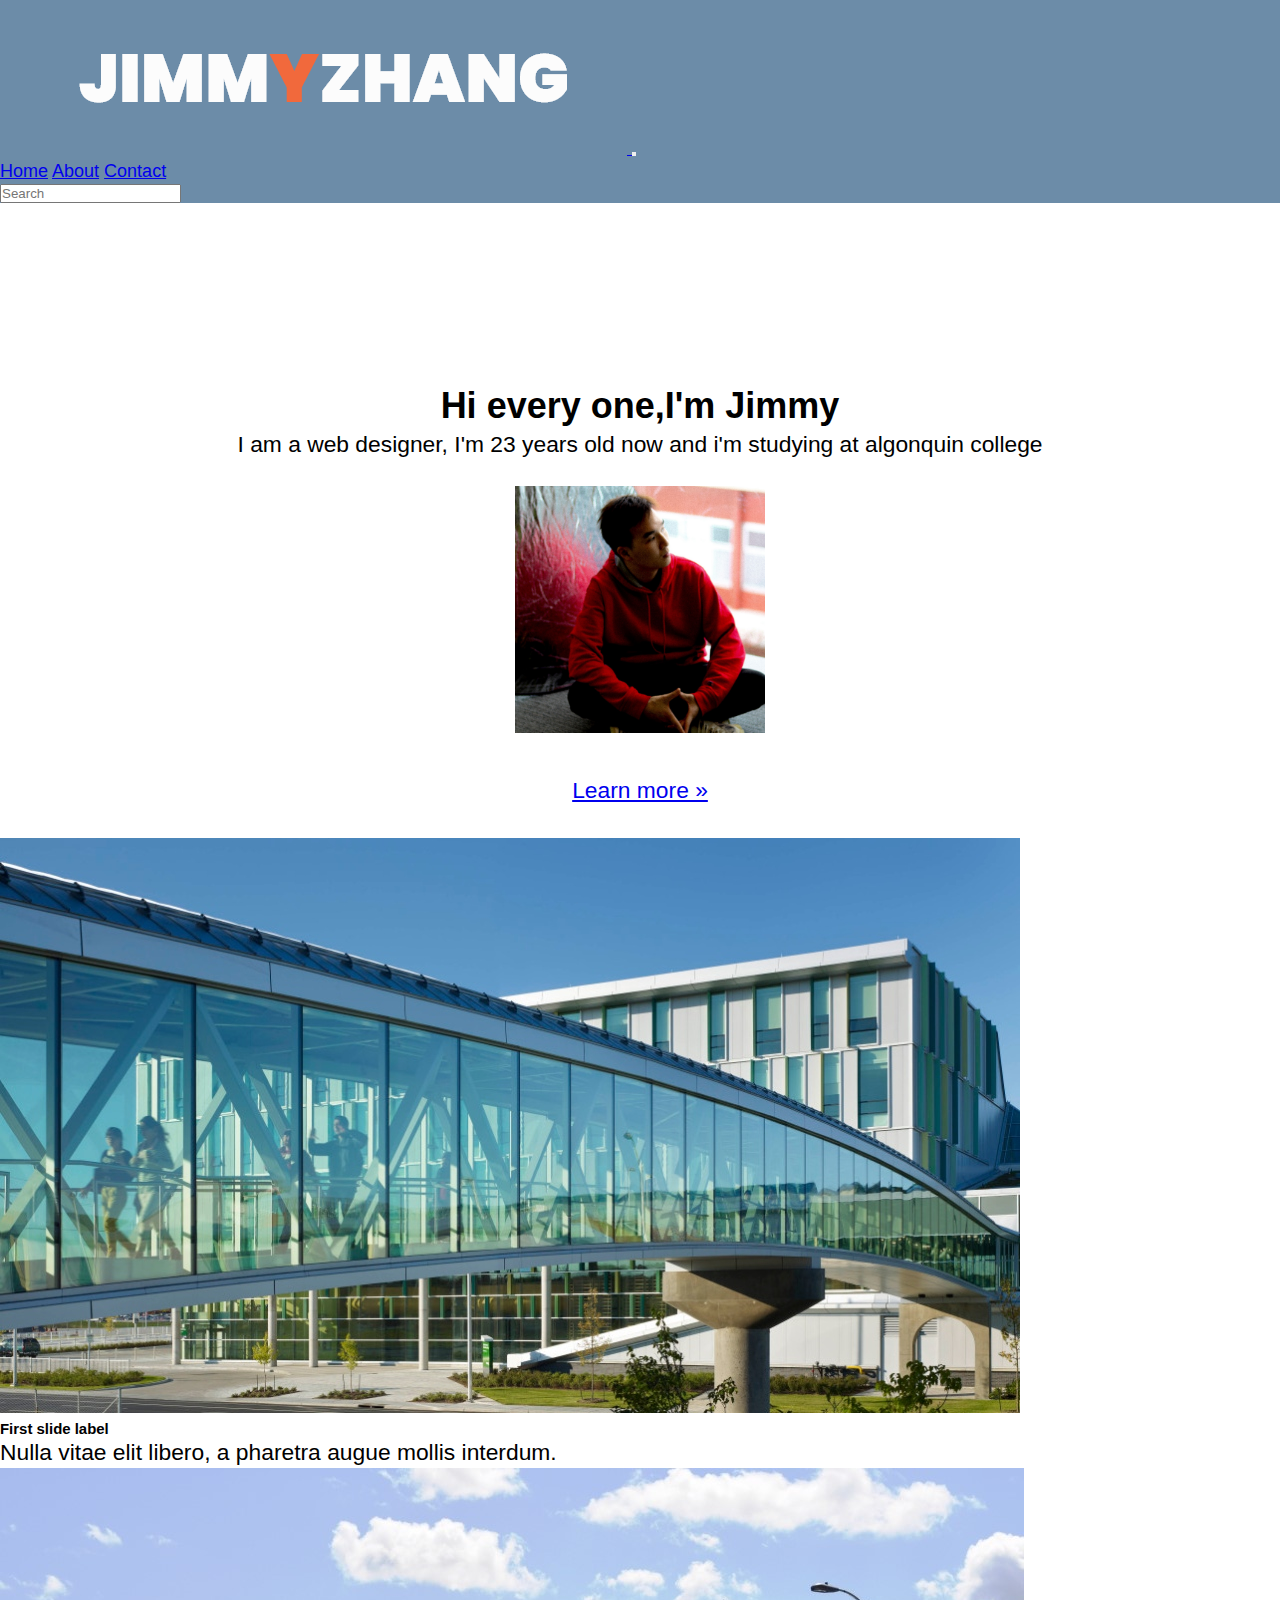
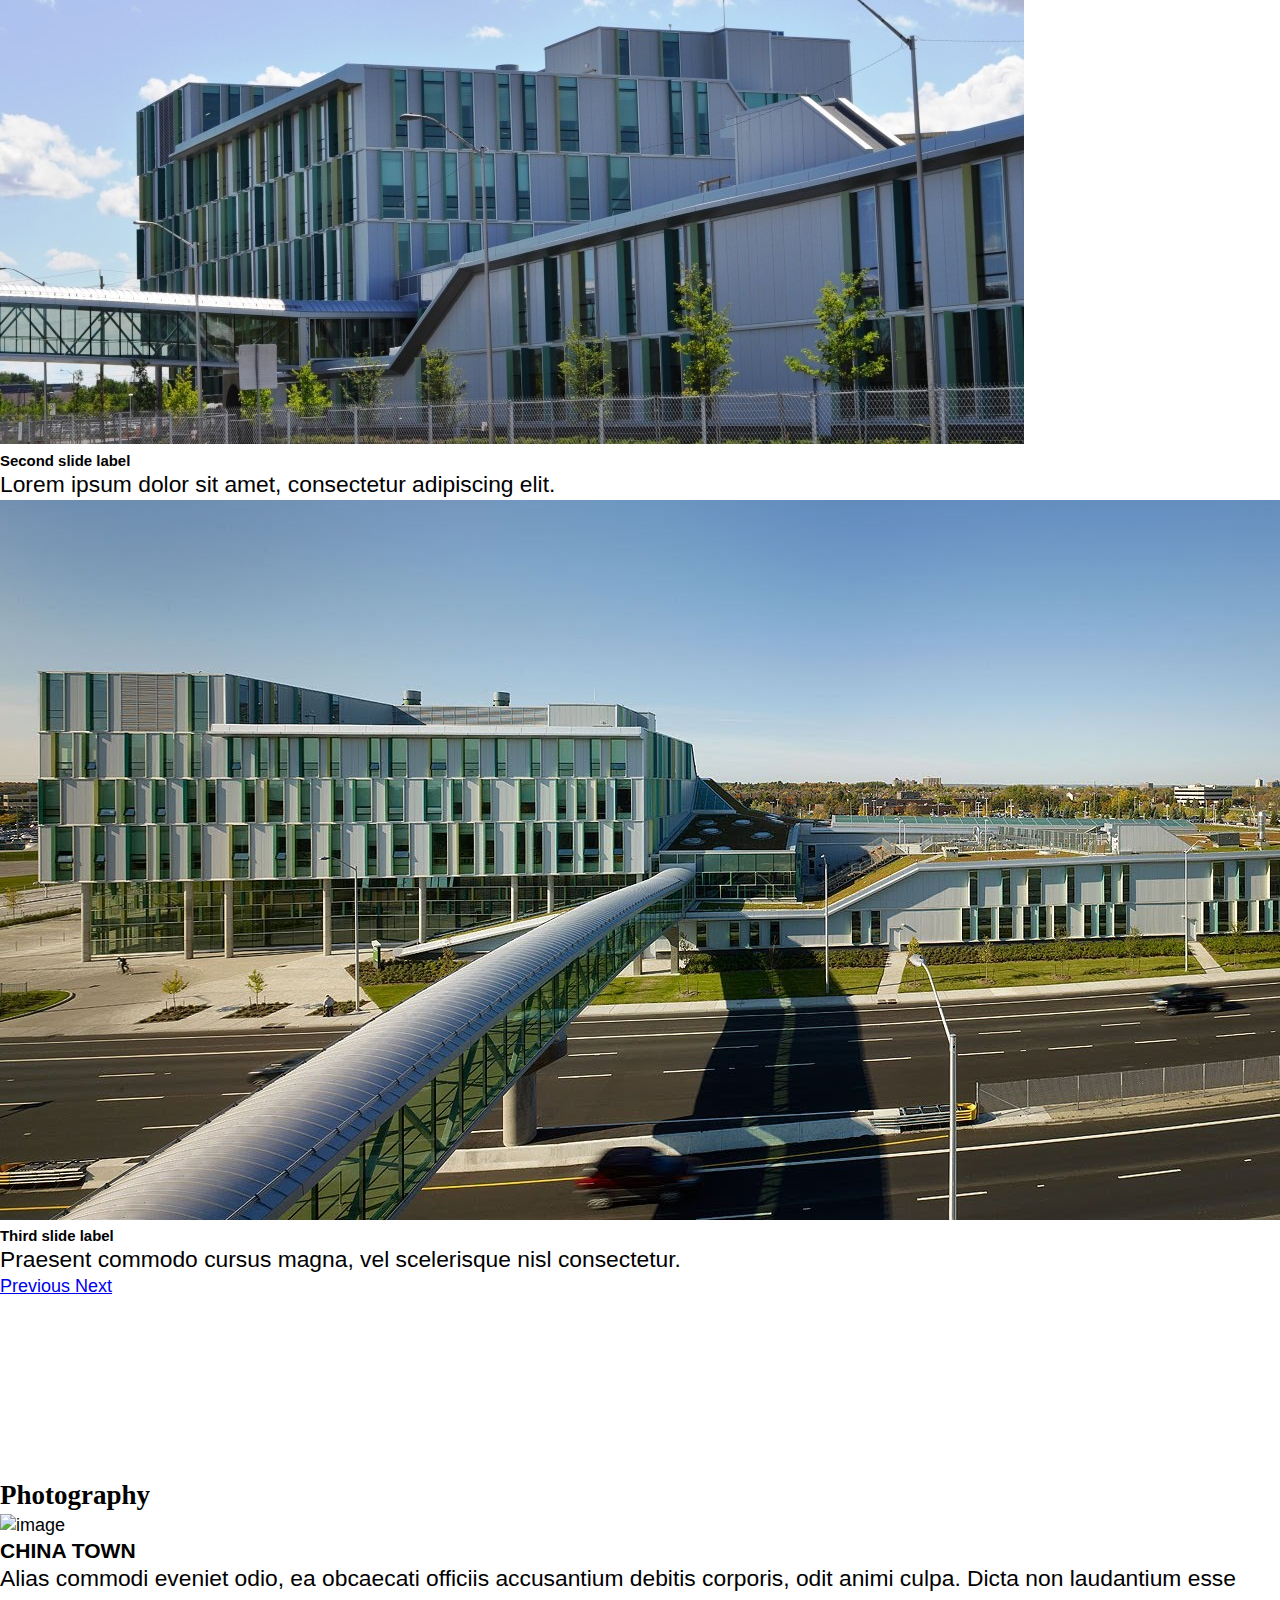
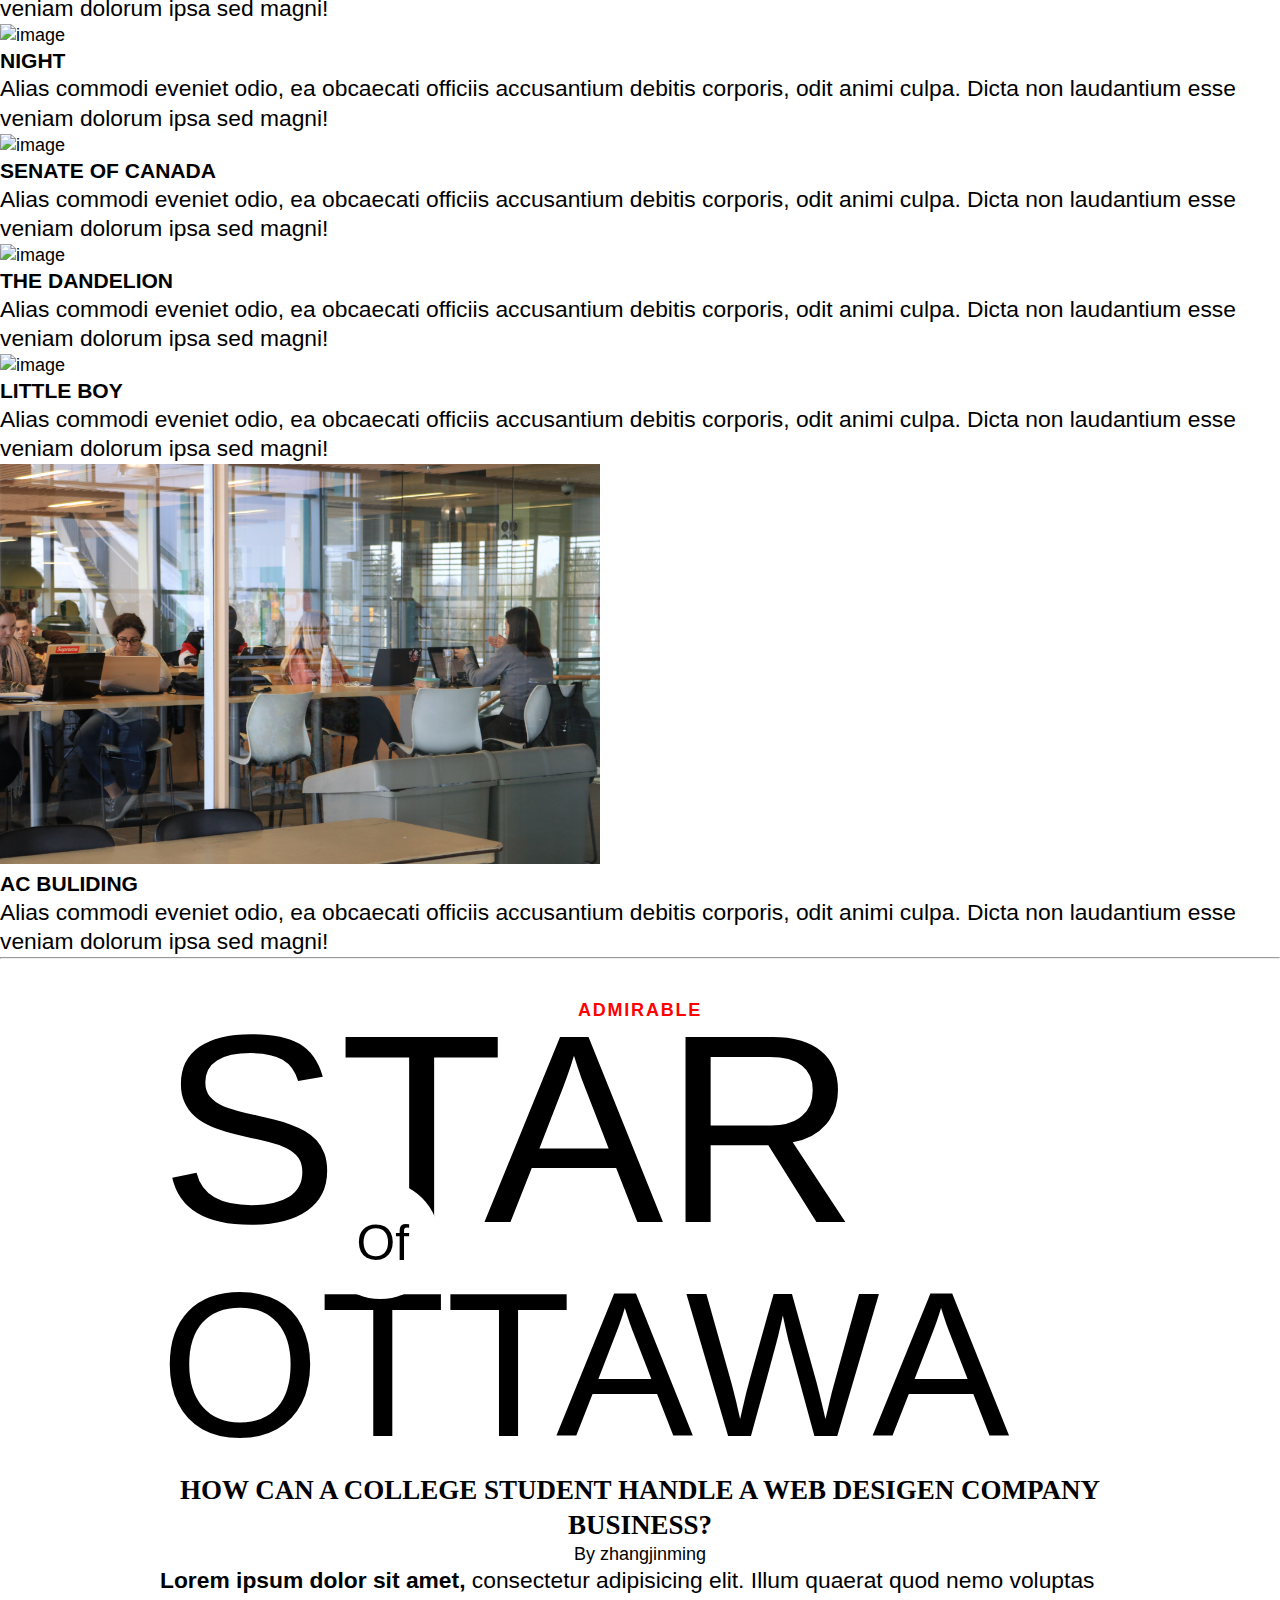
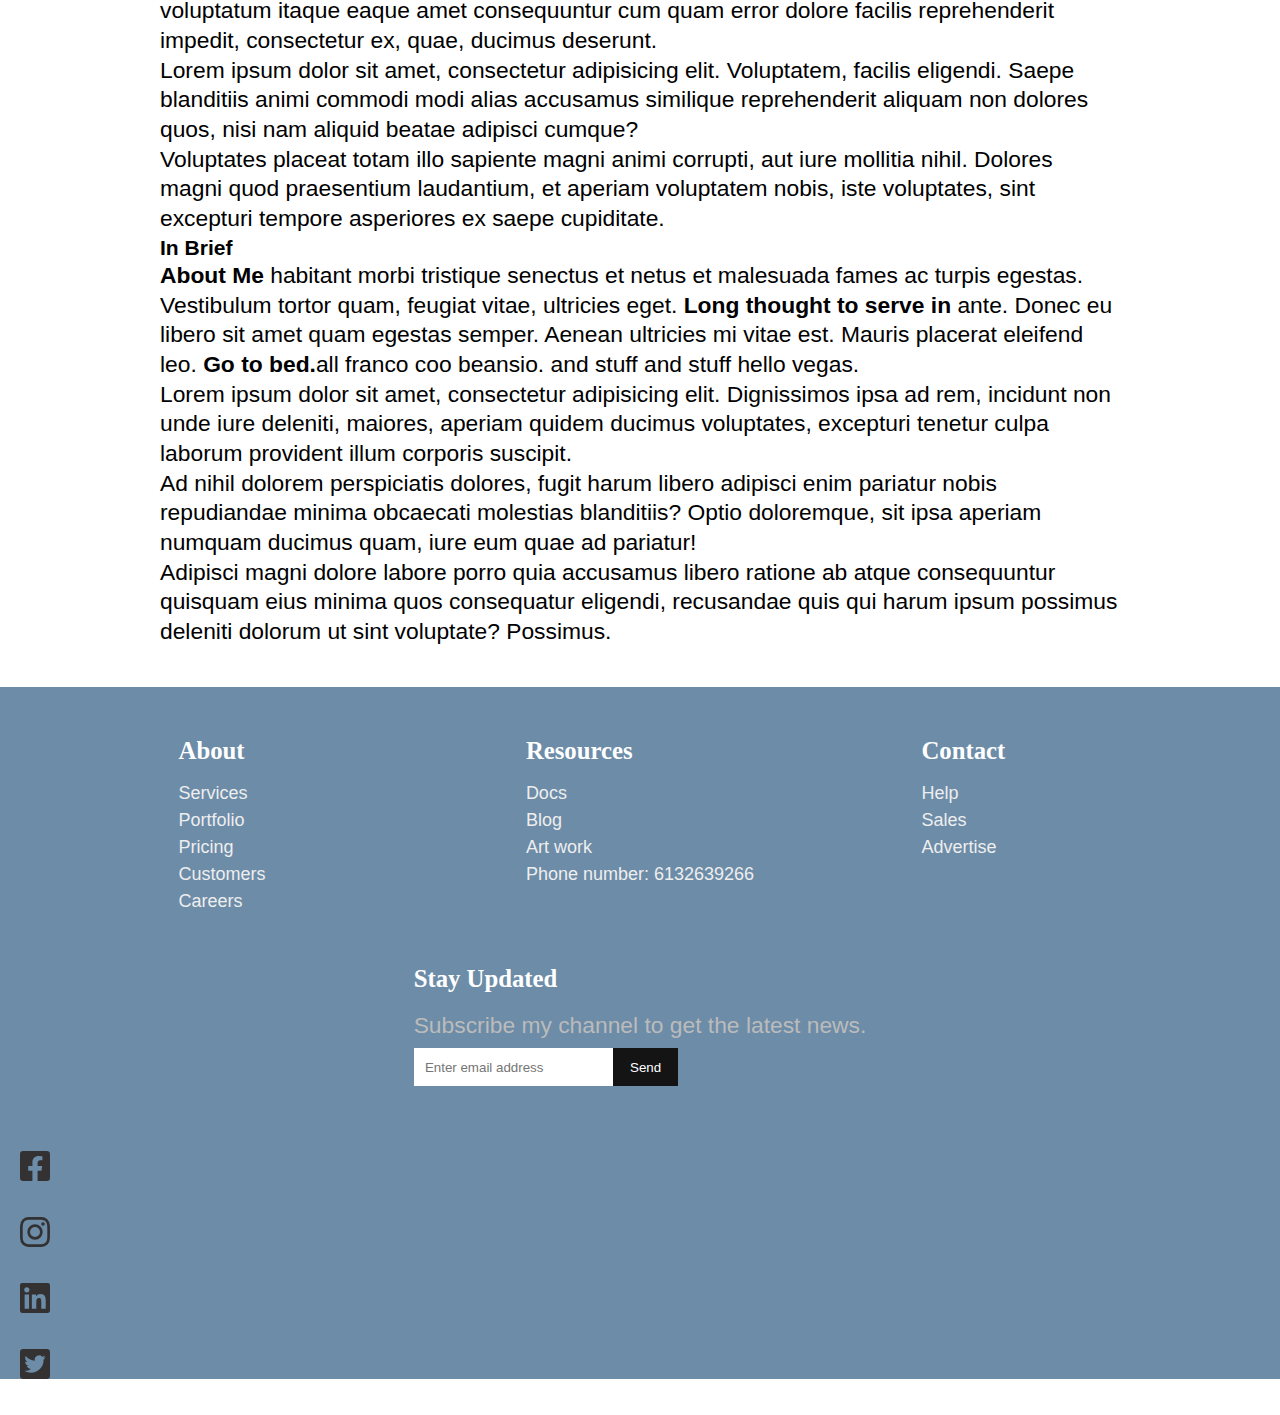
==== index.html @ 52b98d89 "portfolio" ====
<!doctype html>
<html lang="en">
  <head>
    <!-- Required meta tags -->
    <meta charset="utf-8">
    <meta name="viewport" content="width=device-width, initial-scale=1, shrink-to-fit=no">

    <!-- Bootstrap CSS -->
    <link rel="stylesheet" href="https://stackpath.bootstrapcdn.com/bootstrap/4.5.0/css/bootstrap.min.css" integrity="sha384-9aIt2nRpC12Uk9gS9baDl411NQApFmC26EwAOH8WgZl5MYYxFfc+NcPb1dKGj7Sk" crossorigin="anonymous">
    <link href="css/style.css" rel="stylesheet">
<nav class="navbar navbar-expand-sm  navbar-light  ">
  <a href="#" class="navbar-brand">
    <img class="img-fluid" src="image/logo.png" alt="">
  </a>
  <button class="navbar-toggler" data-target="#myMobileNav" data-toggle="collapse" >
    <span class="navbar-toggler-icon"></span>
  </button>  
  <div class="collapse navbar-collapse" id="myMobileNav">
    <div class="navbar-nav ml-auto">
      <a class="nav-link" href="index.html">Home</a>
      <a class="nav-link" href="about.html">About</a>
      <a class="nav-link" href="contact.html">Contact</a>
    </div>
    <form class="form-inline">
      <input type="text" class="form-control" placeholder="Search">
    </form>
  </div>
</nav>
    <title>portflio
    </title>
  </head>
  <body>
       <main role="main" class="">
    <!-- Optional JavaScript -->
    <!-- jQuery first, then Popper.js, then Bootstrap JS -->
    <script src="https://code.jquery.com/jquery-3.5.1.slim.min.js" integrity="sha384-DfXdz2htPH0lsSSs5nCTpuj/zy4C+OGpamoFVy38MVBnE+IbbVYUew+OrCXaRkfj" crossorigin="anonymous"></script>
    <script src="https://cdn.jsdelivr.net/npm/popper.js@1.16.0/dist/umd/popper.min.js" integrity="sha384-Q6E9RHvbIyZFJoft+2mJbHaEWldlvI9IOYy5n3zV9zzTtmI3UksdQRVvoxMfooAo" crossorigin="anonymous"></script>
    <script src="https://stackpath.bootstrapcdn.com/bootstrap/4.5.0/js/bootstrap.min.js" integrity="sha384-OgVRvuATP1z7JjHLkuOU7Xw704+h835Lr+6QL9UvYjZE3Ipu6Tp75j7Bh/kR0JKI" crossorigin="anonymous"></script>
 
    <div class="jumbotron ">
        <div class="container" style="text-align: center;">  
          <h1 class="display-3">Hi every one,I'm Jimmy</h1>
          <p>I am a web designer, I'm 23 years old now and i'm studying at algonquin college</p>
          <img class="rounded-circle" src="image/me.jpg" >
          <p><a class="btn btn-info btn-lg" href="about.html" role="button">Learn more »</a></p>
        </div>
      </div>





        <div id="carouselExampleCaptions" class="carousel slide" data-ride="carousel">
            <ol class="carousel-indicators">
              <li data-target="#carouselExampleCaptions" data-slide-to="0" class="active"></li>
              <li data-target="#carouselExampleCaptions" data-slide-to="1"></li>
              <li data-target="#carouselExampleCaptions" data-slide-to="2"></li>
            </ol>
            <div class="carousel-inner">
              <div class="carousel-item active">
                <img src="image/image.jpg" class="d-block w-100" alt="...">
                <div class="carousel-caption d-none d-md-block">
                  <h5>First slide label</h5>
                  <p>Nulla vitae elit libero, a pharetra augue mollis interdum.</p>
                </div>
              </div>
              <div class="carousel-item">
                <img src="image/GreenArchitecture.jpg" class="d-block w-100" alt="...">
                <div class="carousel-caption d-none d-md-block">
                  <h5>Second slide label</h5>
                  <p>Lorem ipsum dolor sit amet, consectetur adipiscing elit.</p>
                </div>
              </div>
              <div class="carousel-item">
                <img src="image/maxresdefault.jpg" class="d-block w-100" alt="...">
                <div class="carousel-caption d-none d-md-block">
                  <h5>Third slide label</h5>
                  <p>Praesent commodo cursus magna, vel scelerisque nisl consectetur.</p>
                </div>
              </div>
            </div>
            <a class="carousel-control-prev" href="#carouselExampleCaptions" role="button" data-slide="prev">
              <span class="carousel-control-prev-icon" aria-hidden="true"></span>
              <span class="sr-only">Previous</span>
            </a>
            <a class="carousel-control-next" href="#carouselExampleCaptions" role="button" data-slide="next">
              <span class="carousel-control-next-icon" aria-hidden="true"></span>
              <span class="sr-only">Next</span>
            </a>
          </div>

 
  

<article class="container mt-5 pt-5 ">
  <section class="row">
      <h2 class="col" >Photography</h2>
  </section>
  <section class="row row-cols-1 row-cols-sm-3"> <!-- no-gutters -->
    <div class="col">
      <img class="img-fluid" src="image/IMG_0481.JPG" alt="image" width="600px">
      <h3>CHINA TOWN</h3>
      <p>Alias commodi eveniet odio, ea obcaecati officiis accusantium debitis corporis, odit animi culpa. Dicta non laudantium esse veniam dolorum ipsa sed magni!</p>
    </div>
    <div class="col">
      <img class="img-fluid" src="image/IMG_0534.JPG" alt="image" width="600px">
      <h3>NIGHT</h3>
      <p>Alias commodi eveniet odio, ea obcaecati officiis accusantium debitis corporis, odit animi culpa. Dicta non laudantium esse veniam dolorum ipsa sed magni!</p>
    </div>
    <div class="col">
      <img  class="img-fluid" src="image/IMG_1445.JPG" alt=" image" width="600px">
      <h3>SENATE OF CANADA</h3>
      <p>Alias commodi eveniet odio, ea obcaecati officiis accusantium debitis corporis, odit animi culpa. Dicta non laudantium esse veniam dolorum ipsa sed magni!</p>
    </div>
    <div class="col">
      <img class="img-fluid" src="image/IMG_3593.jpg" alt="image" width="600px">
      <h3>THE DANDELION</h3>
      <p>Alias commodi eveniet odio, ea obcaecati officiis accusantium debitis corporis, odit animi culpa. Dicta non laudantium esse veniam dolorum ipsa sed magni!</p>
    </div>
     <div class="col">
      <img  class="img-fluid" src="image/IMG_1160.JPG" alt=" image" width="600px">
      <h3>LITTLE BOY</h3>
      <p>Alias commodi eveniet odio, ea obcaecati officiis accusantium debitis corporis, odit animi culpa. Dicta non laudantium esse veniam dolorum ipsa sed magni!</p>
    </div>
    <div class="col">
      <img class="img-fluid" src="image/jinming_zhang_5.jpg" alt="image" width="600px">
      <h3>AC BULIDING</h3>
      <p>Alias commodi eveniet odio, ea obcaecati officiis accusantium debitis corporis, odit animi culpa. Dicta non laudantium esse veniam dolorum ipsa sed magni!</p>
    </div>
   
    
 
</article> 


<hr>

<article>
  <div class="page-wrap">
  
    <article>
      
      <header class="article-header">  
        
        <h4 class="classification-header">
           ADMIRABLE
        </h4>
        
        <svg viewBox="0 0 560 259" class="header-lockup">
          <text transform="matrix(1 0 0 1 -0.00007 116.14385)"><tspan x="0" y="0" font-family="'Montserrat'" font-size="157px">STAR</tspan><tspan x="0" y="125" font-family="'Montserrat'" font-size="120px">OTTAWA</tspan></text>
          <circle fill="#FFFFFF" cx="128.50781" cy="126.5" r="34.5"/>
          <text transform="matrix(1 0 0 1 114.62256 123)">
            <tspan x="0" y="15" font-family="'Montserrat'" font-size="29px">Of</tspan>
          </text>
        </svg>
        
        <h2>
          HOW CAN A COLLEGE STUDENT HANDLE A WEB DESIGEN COMPANY  BUSINESS?
        </h2>
        
        <div class="byline">
          By zhangjinming
        </div>
        
      </header>
      
      <div class="intro-ps">
        <p><strong>Lorem ipsum dolor sit amet,</strong> consectetur adipisicing elit. Illum quaerat quod nemo voluptas voluptatum itaque eaque amet consequuntur cum quam error dolore facilis reprehenderit impedit, consectetur ex, quae, ducimus deserunt.</p>
        <p>Lorem ipsum dolor sit amet, consectetur adipisicing elit. Voluptatem, facilis eligendi. Saepe blanditiis animi commodi modi alias accusamus similique reprehenderit aliquam non dolores quos, nisi nam aliquid beatae adipisci cumque?</p>
        <p>Voluptates placeat totam illo sapiente magni animi corrupti, aut iure mollitia nihil. Dolores magni quod praesentium laudantium, et aperiam voluptatem nobis, iste voluptates, sint excepturi tempore asperiores ex saepe cupiditate.</p>
      </div>
      
      <aside class="in-brief">
        <h3>In Brief</h3>
        <div class="in-brief-content">
          <p><strong>About Me</strong> habitant morbi tristique senectus et netus et malesuada fames ac turpis egestas. Vestibulum tortor quam, feugiat vitae, ultricies eget. <strong>Long thought to serve in</strong> ante. Donec eu libero sit amet quam egestas semper. Aenean ultricies mi vitae est. Mauris placerat eleifend leo. <strong>Go to bed.</strong>all franco coo beansio. and stuff and stuff hello vegas.</p>
        </div>  
      </aside>
      
      <div class="article-body">
        
        <p>Lorem ipsum dolor sit amet, consectetur adipisicing elit. Dignissimos ipsa ad rem, incidunt non unde iure deleniti, maiores, aperiam quidem ducimus voluptates, excepturi tenetur culpa laborum provident illum corporis suscipit.</p>
        <p>Ad nihil dolorem perspiciatis dolores, fugit harum libero adipisci enim pariatur nobis repudiandae minima obcaecati molestias blanditiis? Optio doloremque, sit ipsa aperiam numquam ducimus quam, iure eum quae ad pariatur!</p>
        <p>Adipisci magni dolore labore porro quia accusamus libero ratione ab atque consequuntur quisquam eius minima quos consequatur eligendi, recusandae quis qui harum ipsum possimus deleniti dolorum ut sint voluptate? Possimus.</p>
        
       
        
        
      
    </article>
    
  </div>
</article>



        

      <!-- FOOTER -->
      <footer class="footer font-weight-bold ">
       <!-- Footer main -->
       <section class="ft-main">
         <div class="ft-main-item">
           <h2 class="ft-title">About</h2>
           <ul>
             <li><a href="#">Services</a></li>
             <li><a href="#">Portfolio</a></li>
             <li><a href="#">Pricing</a></li>
             <li><a href="#">Customers</a></li>
             <li><a href="#">Careers</a></li>
           </ul>
         </div>
         <div class="ft-main-item">
           <h2 class="ft-title">Resources</h2>
           <ul>
             <li><a href="#">Docs</a></li>
             <li><a href="#">Blog</a></li>
             <li><a href="#">Art work</a></li>
             <li><a href="#">Phone number: 6132639266</a></li>
           </ul>
         </div>
         <div class="ft-main-item">
           <h2 class="ft-title">Contact</h2>
           <ul>
             <li><a href="#">Help</a></li>
             <li><a href="#">Sales</a></li>
             <li><a href="#">Advertise</a></li>
           </ul>
         </div>
         <div class="ft-main-item">
           <h2 class="ft-title">Stay Updated</h2>
           <p>Subscribe my channel to get the latest news.</p>
           <form>
             <input type="email" name="email" placeholder="Enter email address">
             <input type="submit" value="Send">
           </form>
         </div>
       </section>
     

       <div class="media">
       <img src="image/icons/facebook.svg" style="display: block;
       width:30px; height: 30px;" />
        <img src="image/icons/instagram.svg" style="display: block;
        width:30px; height: 30px;" />
         <img src="image/icons/linkedin.svg" style="display: block;
         width:30px; height: 30px;" />
          <img src="image/icons/twitter.svg" style="display: block;
          width:30px; height: 30px;" />
       </div>

     </footer>
      </footer>
    </main>


<svg xmlns="http://www.w3.org/2000/svg" width="500" height="500" viewBox="0 0 500 500" preserveAspectRatio="none" style="display: none; 
visibility: hidden; position: absolute; top: -100%; left: -100%;"><defs><style type="text/css"></style></defs><text x="0" y="25" 
style="font-weight:bold;font-size:25pt;font-family:Arial, Helvetica, Open Sans, sans-serif">500x500</text></svg></body>
</body>
</html>
---- css/style.css ----
.navbar{
    background-color:#6C8CA8;
}
.rounded-circle{
    width: 300px;
   text-align: center; 
   margin-bottom: 2rem;
   margin-top: 1.5rem;
}
.container{
    margin-top: 10rem;
    
}
.carousel-inner{
    margin-top: -38px;
}

h2{
    font-family: fantasy;
}


p{
    font-size: 1.268rem;
}


.map{text-align: center;
}
.mapp{text-align: center;
}


.media{
   justify-content:center;
   
}
.media img{
    margin: 20px;
    margin-bottom: 2rem;
    color: lightskyblue;
}

footer{
    background-color: #6C8CA8;
    height: auto;
}

* {
    box-sizing: border-box;
    font-family: "Lato", sans-serif;
    margin: 0;
    padding: 0;
  }
  ul {
    list-style: none;
    padding-left: 0;
  }
  footer {
    background-color: #6C8CA8;
    color: #bbb;
    line-height: 1.5;
  }
  footer a {
    text-decoration: none;
    color: #eee;
  }
  a:hover {
    text-decoration: underline;
  }
  .ft-title {
    color: #fff;
    font-family: "Merriweather", serif;
    font-size: 1.375rem;
    padding-bottom: 0.625rem;
  }
  /* Sticks footer to bottom */
  body {
    display: flex;
    min-height: 100vh;
    flex-direction: column;
  }
  .container {
    flex: 1;
  }
  /* Footer main */
  .ft-main {
    padding: 1.25rem 1.875rem;
    display: flex;
    flex-wrap: wrap;
  }
 
  .ft-main-item {
    padding: 1.25rem;
    min-width: 12.5rem;
  }
  
  /* Footer main | Newsletter form */
  form {
    display: flex;
    flex-wrap: wrap;
  }
  input[type="email"] {
    border: 0;
    padding: 0.625rem;
    margin-top: 0.3125rem;
  }
  input[type="submit"] {
    background-color: #141414;
    color: #fff;
    cursor: pointer;
    border: 0;
    padding: 0.625rem 0.9375rem;
    margin-top: 0.3125rem;
  }
  /* Footer social */
  .ft-social {
    padding: 0 1.875rem 1.25rem;
  }
  .ft-social-list {
    display: flex;
    justify-content: center;
    border-top: 1px #777 solid;
    padding-top: 1.25rem;
  }
  .ft-social-list li {
    margin: 0.5rem;
    font-size: 1.25rem;
  }
  /* Footer legal */
  .ft-legal {
      padding: 0.9375rem 1.875rem;
      background-color: #f7f7f7;
    color:  #6C8CA8;
  }
  
  .ft-legal a {
    color:  #6C8CA8;
  }
  
  .ft-legal-list {
    width: 100%;
    display: flex;
    flex-wrap: wrap;
  }
  .ft-legal-list li {
    margin: 0.125rem 0.625rem;
    white-space: nowrap;
  }
  /* one before the last child */
  .ft-legal-list li:nth-last-child(2) {
      flex: 1;
  }


 
html {
  font-family: 'Crimson Text', serif;
  font-size: 18px;
  line-height: 1.3;
  @media (max-width: 520px) {
    font-size: 16px; 
  }
}

.page-wrap {
  max-width: 1000px;
  margin: 20px auto;
  padding: 20px;
}

.article-header {
  text-align: center;
  @media (max-width: 520px) {
    h2 {
      font-size: 1.2rem;
    }
  }
}

.classification-header {
  text-transform: uppercase;
  color: red;
  letter-spacing: 0.1rem;
}


/*---------------------------------------------------------------------------------------------------------------*/


@media(min-width:800px){

.rounded-circle{
  width: 250px;
}
}
 @media only screen and (min-width: 29.8125rem /* 477px */) {
    .ft-main {
      justify-content: space-evenly;
    }
  }
  @media only screen and (min-width: 77.5rem /* 1240px */) {
    .ft-main {
      justify-content: space-evenly;
    }
  } 
  @import url(https://fonts.googleapis.com/css?family=Montserrat:700|Crimson+Text:400,400italic,700italic,700);
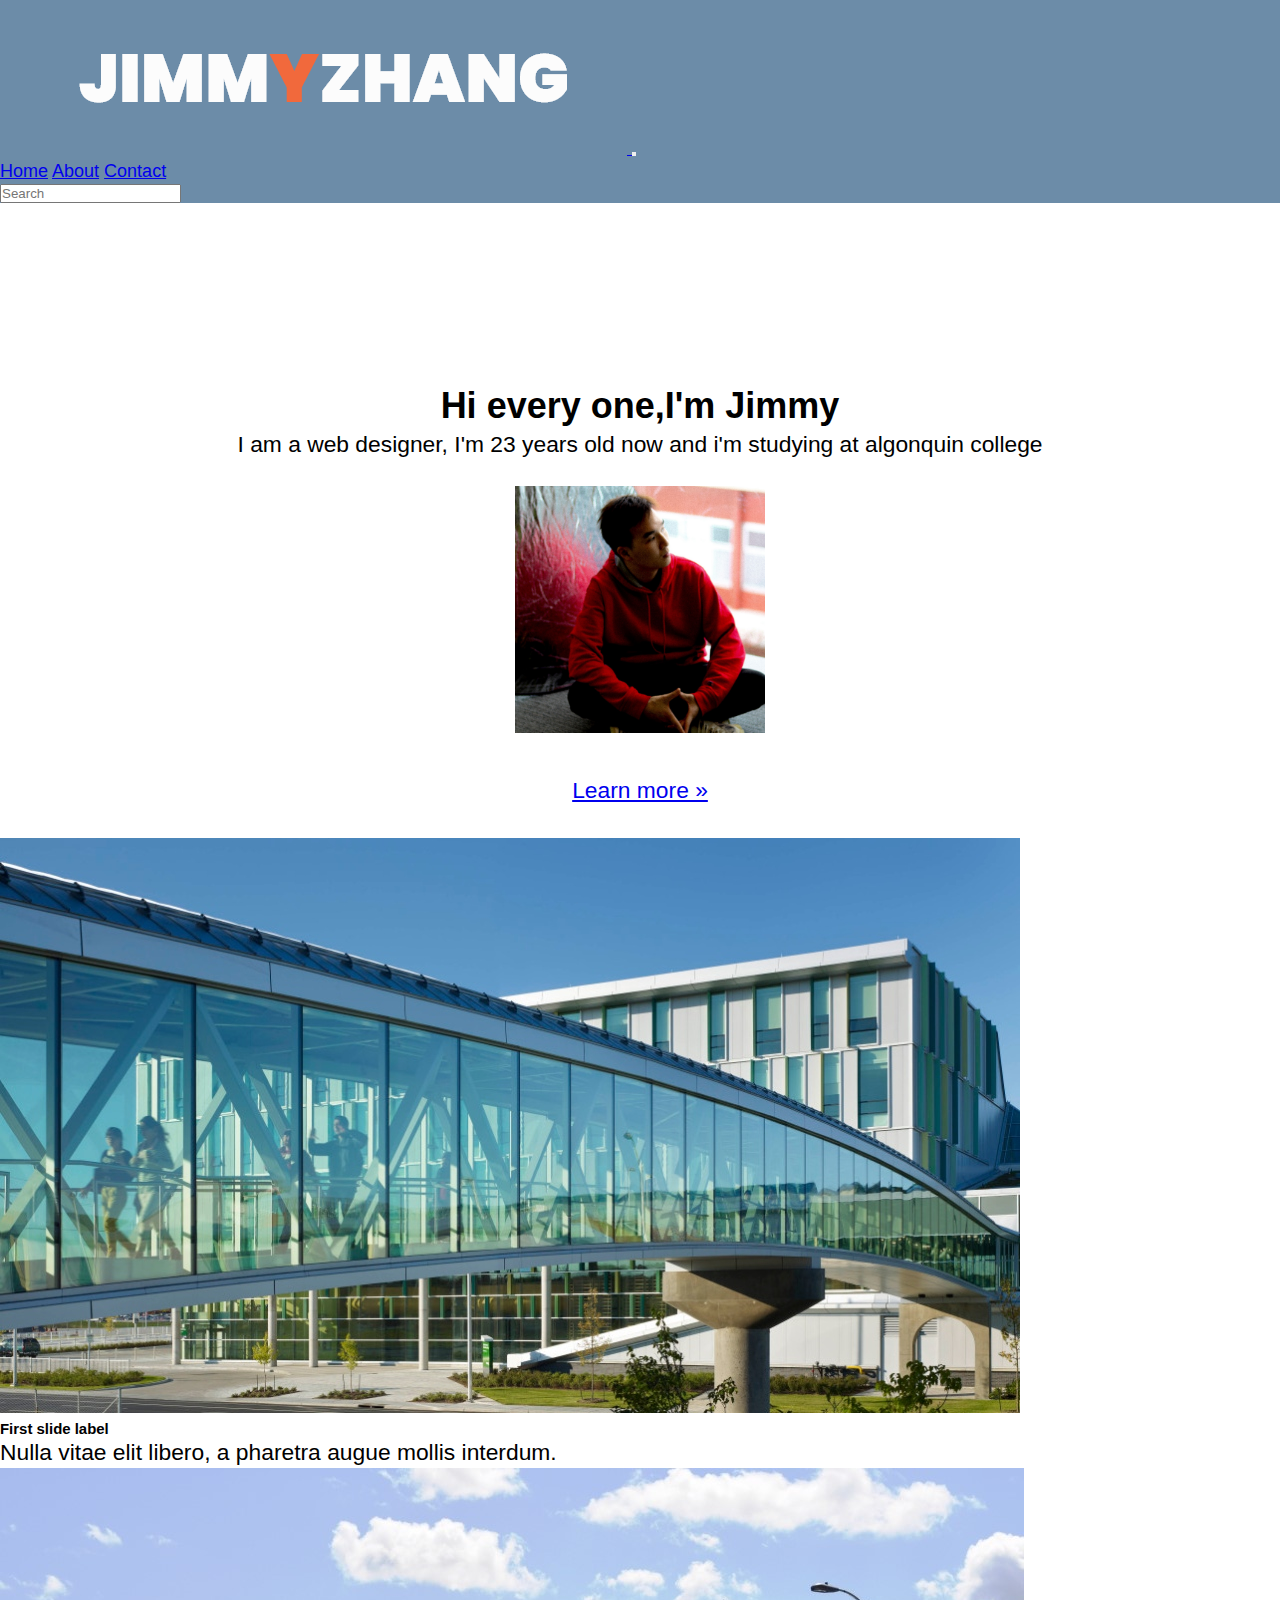
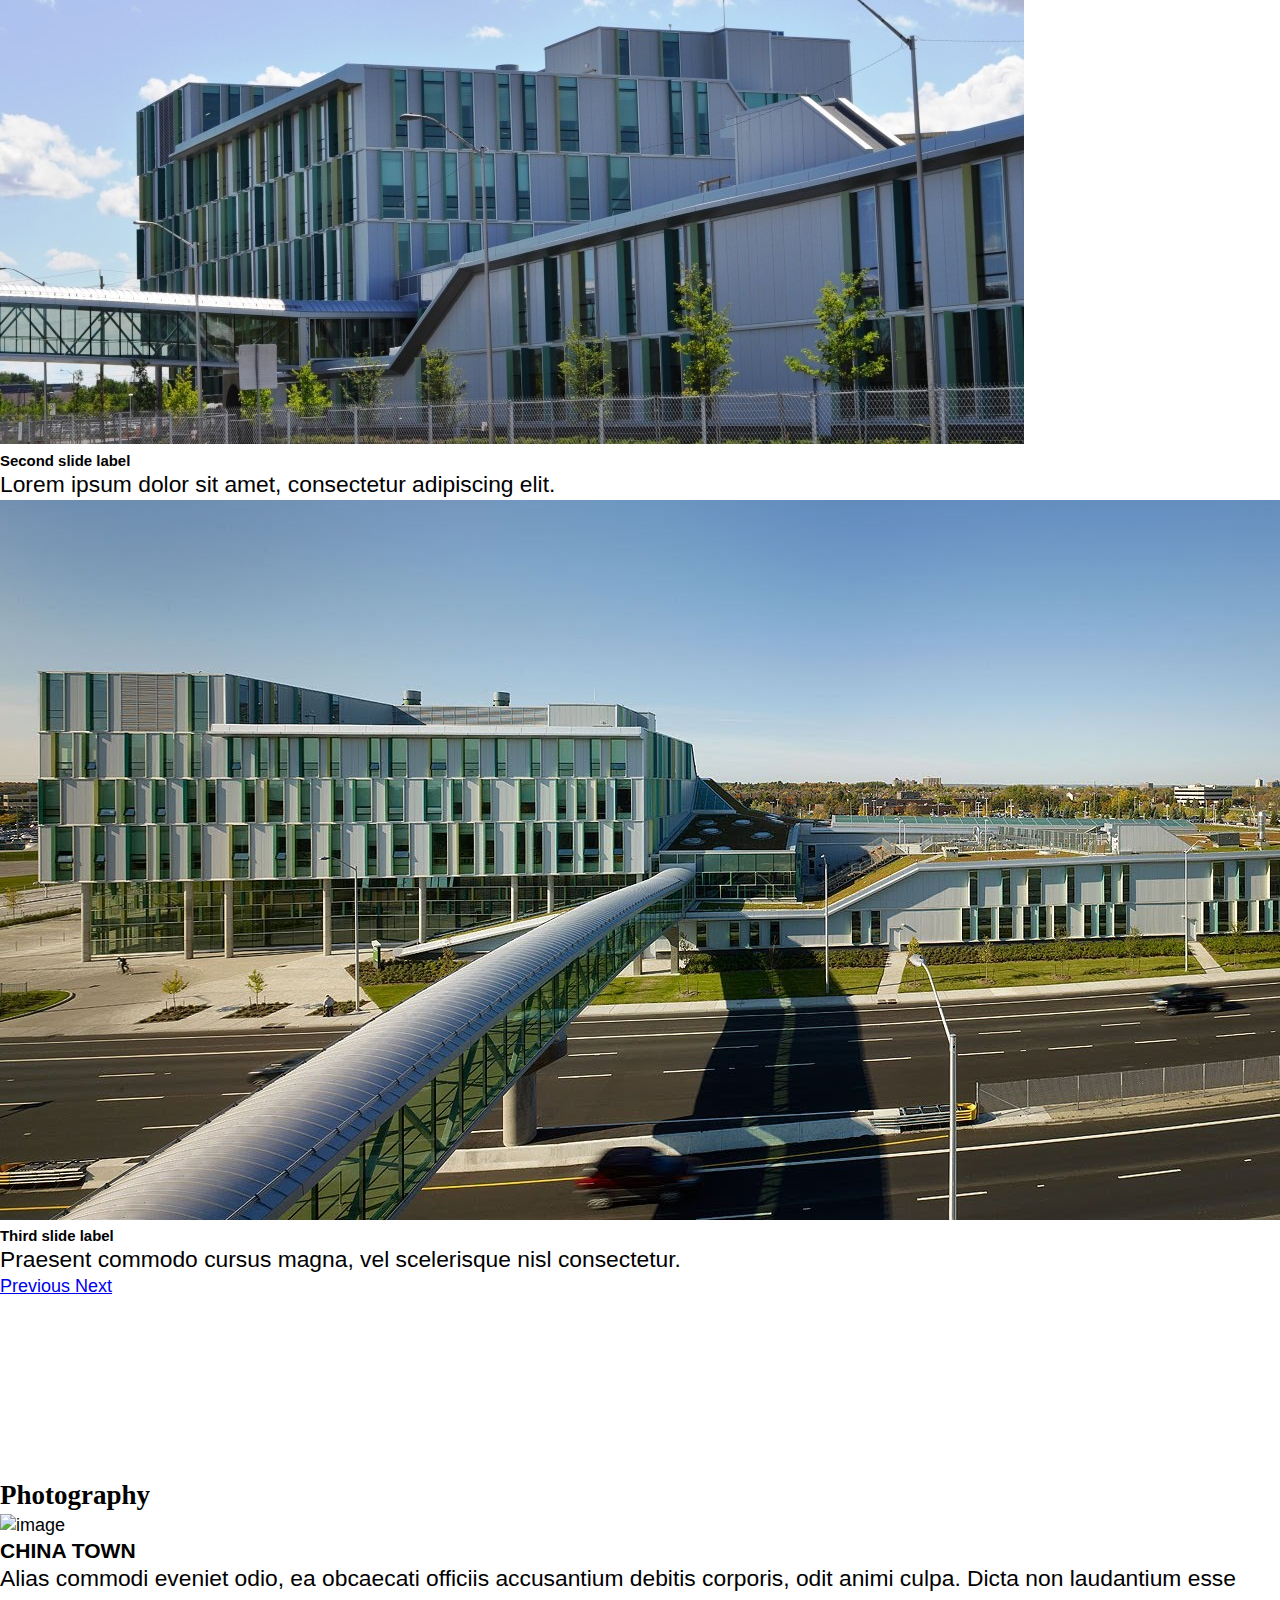
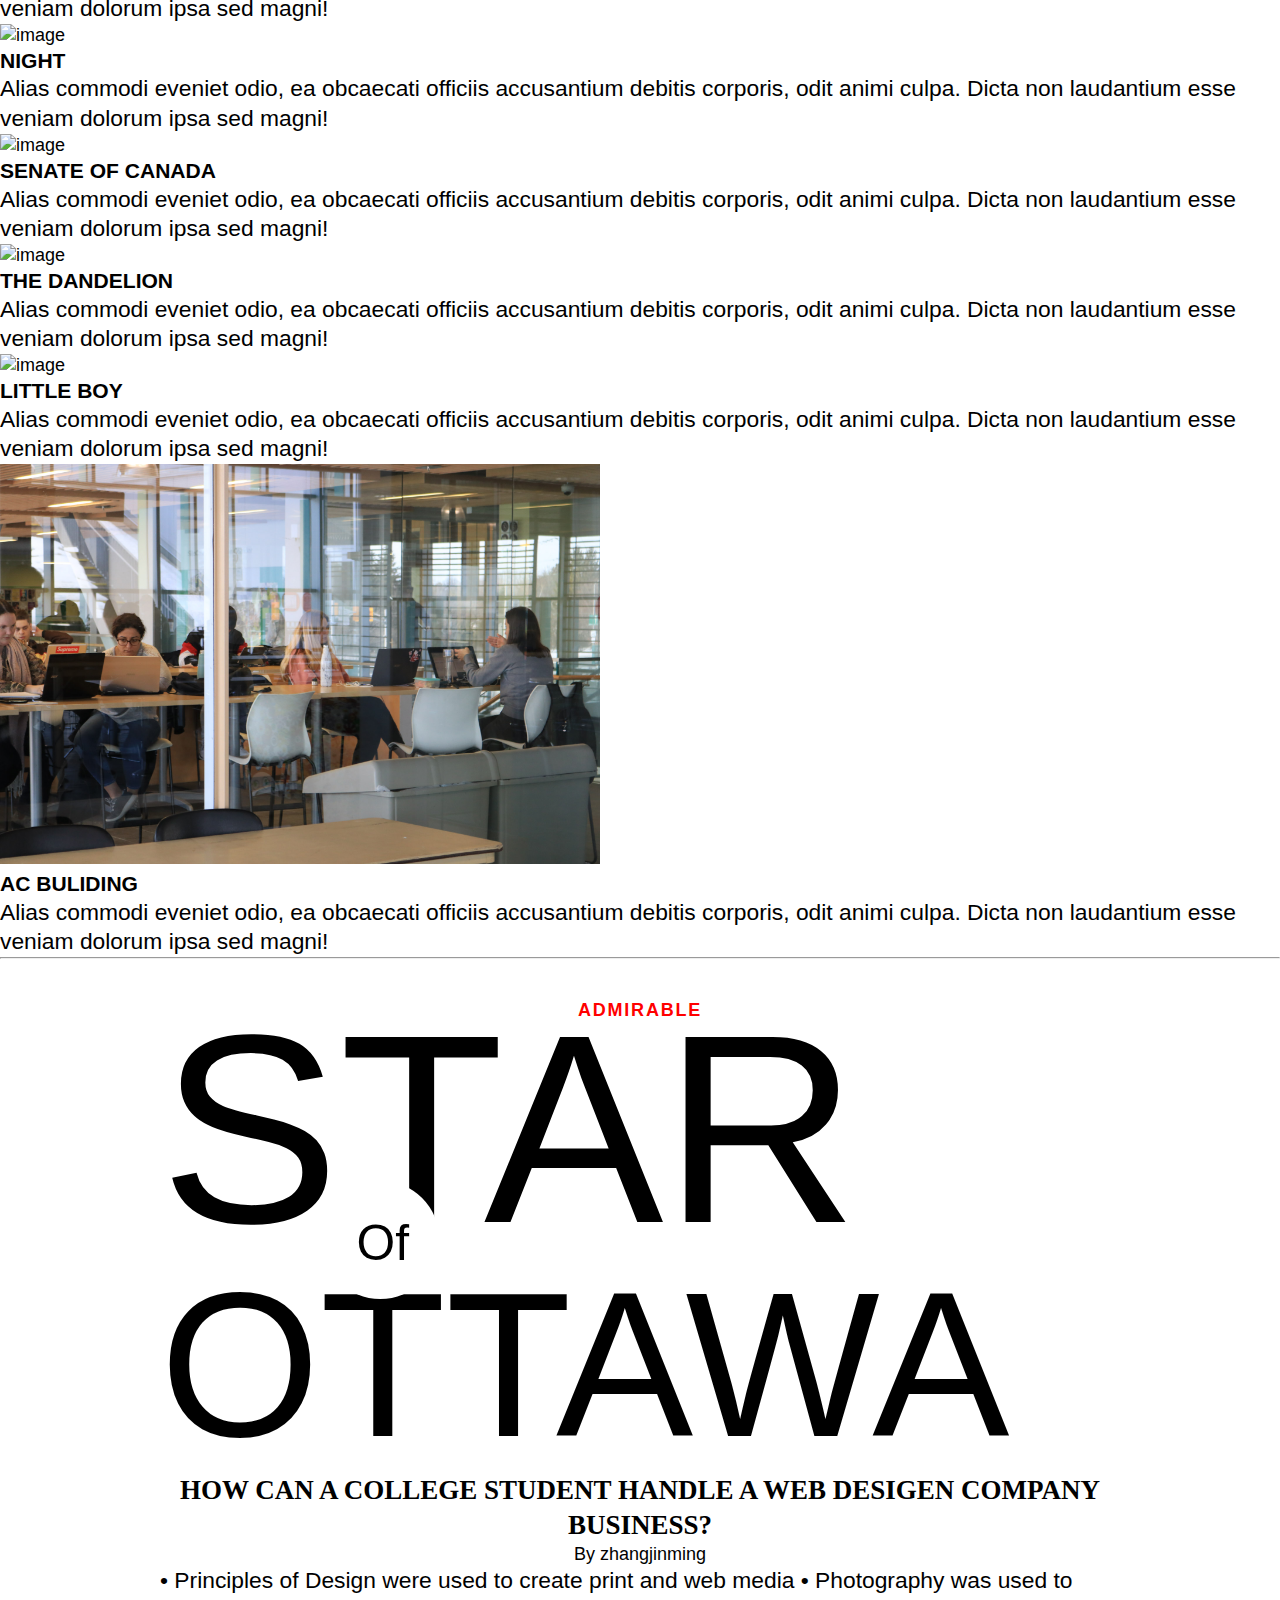
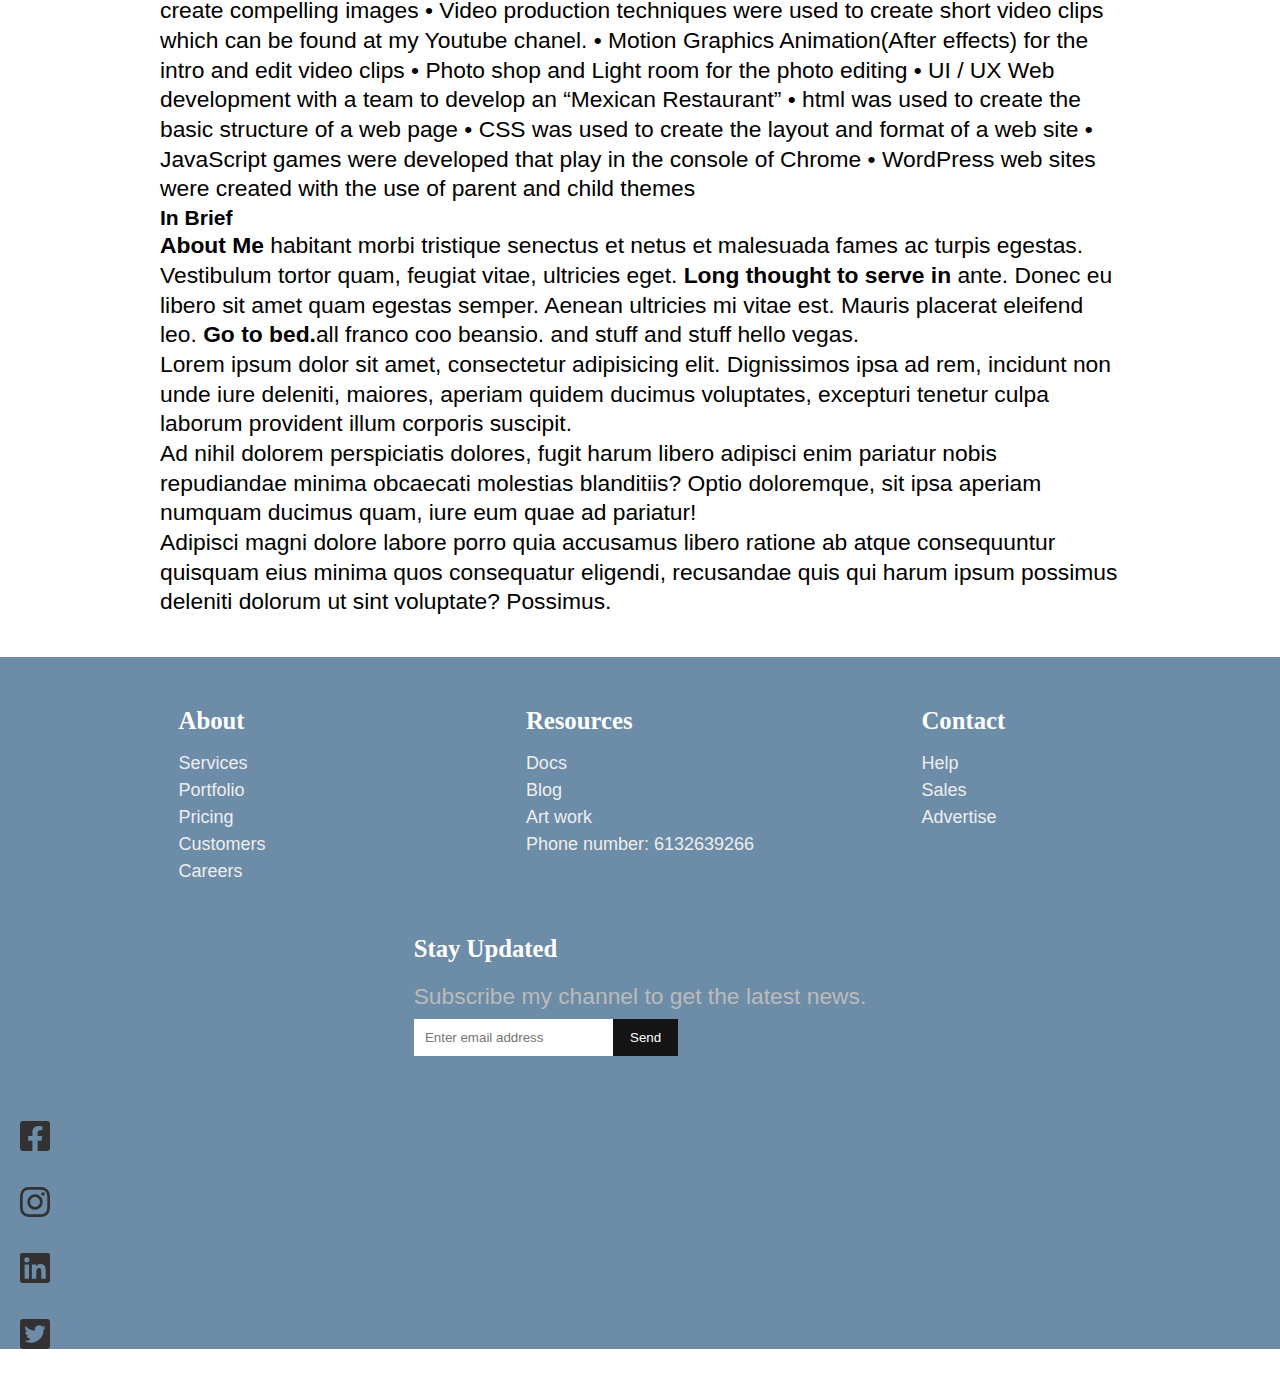
==== commit 84e51854: "s" ====
--- a/index.html
+++ b/index.html
@@ -98,17 +98,17 @@
   </section>
   <section class="row row-cols-1 row-cols-sm-3"> <!-- no-gutters -->
     <div class="col">
-      <img class="img-fluid" src="image/IMG_0481.JPG" alt="image" width="600px">
+      <img class="img-fluid" src="image/IMG_0482.jpg" alt="image" width="600px">
       <h3>CHINA TOWN</h3>
       <p>Alias commodi eveniet odio, ea obcaecati officiis accusantium debitis corporis, odit animi culpa. Dicta non laudantium esse veniam dolorum ipsa sed magni!</p>
     </div>
     <div class="col">
-      <img class="img-fluid" src="image/IMG_0534.JPG" alt="image" width="600px">
+      <img class="img-fluid" src="image/IMG_0534.jpg" alt="image" width="600px">
       <h3>NIGHT</h3>
       <p>Alias commodi eveniet odio, ea obcaecati officiis accusantium debitis corporis, odit animi culpa. Dicta non laudantium esse veniam dolorum ipsa sed magni!</p>
     </div>
     <div class="col">
-      <img  class="img-fluid" src="image/IMG_1445.JPG" alt=" image" width="600px">
+      <img  class="img-fluid" src="image/IMG_1445.jpg" alt=" image" width="600px">
       <h3>SENATE OF CANADA</h3>
       <p>Alias commodi eveniet odio, ea obcaecati officiis accusantium debitis corporis, odit animi culpa. Dicta non laudantium esse veniam dolorum ipsa sed magni!</p>
     </div>
@@ -118,7 +118,7 @@
       <p>Alias commodi eveniet odio, ea obcaecati officiis accusantium debitis corporis, odit animi culpa. Dicta non laudantium esse veniam dolorum ipsa sed magni!</p>
     </div>
      <div class="col">
-      <img  class="img-fluid" src="image/IMG_1160.JPG" alt=" image" width="600px">
+      <img  class="img-fluid" src="image/IMG_1160.jpg" alt=" image" width="600px">
       <h3>LITTLE BOY</h3>
       <p>Alias commodi eveniet odio, ea obcaecati officiis accusantium debitis corporis, odit animi culpa. Dicta non laudantium esse veniam dolorum ipsa sed magni!</p>
     </div>
@@ -165,9 +165,16 @@
       </header>
       
       <div class="intro-ps">
-        <p><strong>Lorem ipsum dolor sit amet,</strong> consectetur adipisicing elit. Illum quaerat quod nemo voluptas voluptatum itaque eaque amet consequuntur cum quam error dolore facilis reprehenderit impedit, consectetur ex, quae, ducimus deserunt.</p>
-        <p>Lorem ipsum dolor sit amet, consectetur adipisicing elit. Voluptatem, facilis eligendi. Saepe blanditiis animi commodi modi alias accusamus similique reprehenderit aliquam non dolores quos, nisi nam aliquid beatae adipisci cumque?</p>
-        <p>Voluptates placeat totam illo sapiente magni animi corrupti, aut iure mollitia nihil. Dolores magni quod praesentium laudantium, et aperiam voluptatem nobis, iste voluptates, sint excepturi tempore asperiores ex saepe cupiditate.</p>
+        <p>•	Principles of Design were used to create print and web media
+            •	Photography was used to create compelling images
+            •	Video production techniques were used to create short video clips which can be found at my Youtube chanel.
+            •	Motion Graphics Animation(After effects) for the intro and edit  video clips
+            •	Photo shop and Light room for the photo editing
+            •	UI / UX Web development with a team to develop an “Mexican Restaurant”
+            •	html was used to create the basic structure of a web page
+            •	CSS was used to create the layout and format of a web site
+            •	JavaScript games were developed that play in the console of Chrome
+            •	WordPress web sites were created with the use of parent and child themes</p>
       </div>
       
       <aside class="in-brief">
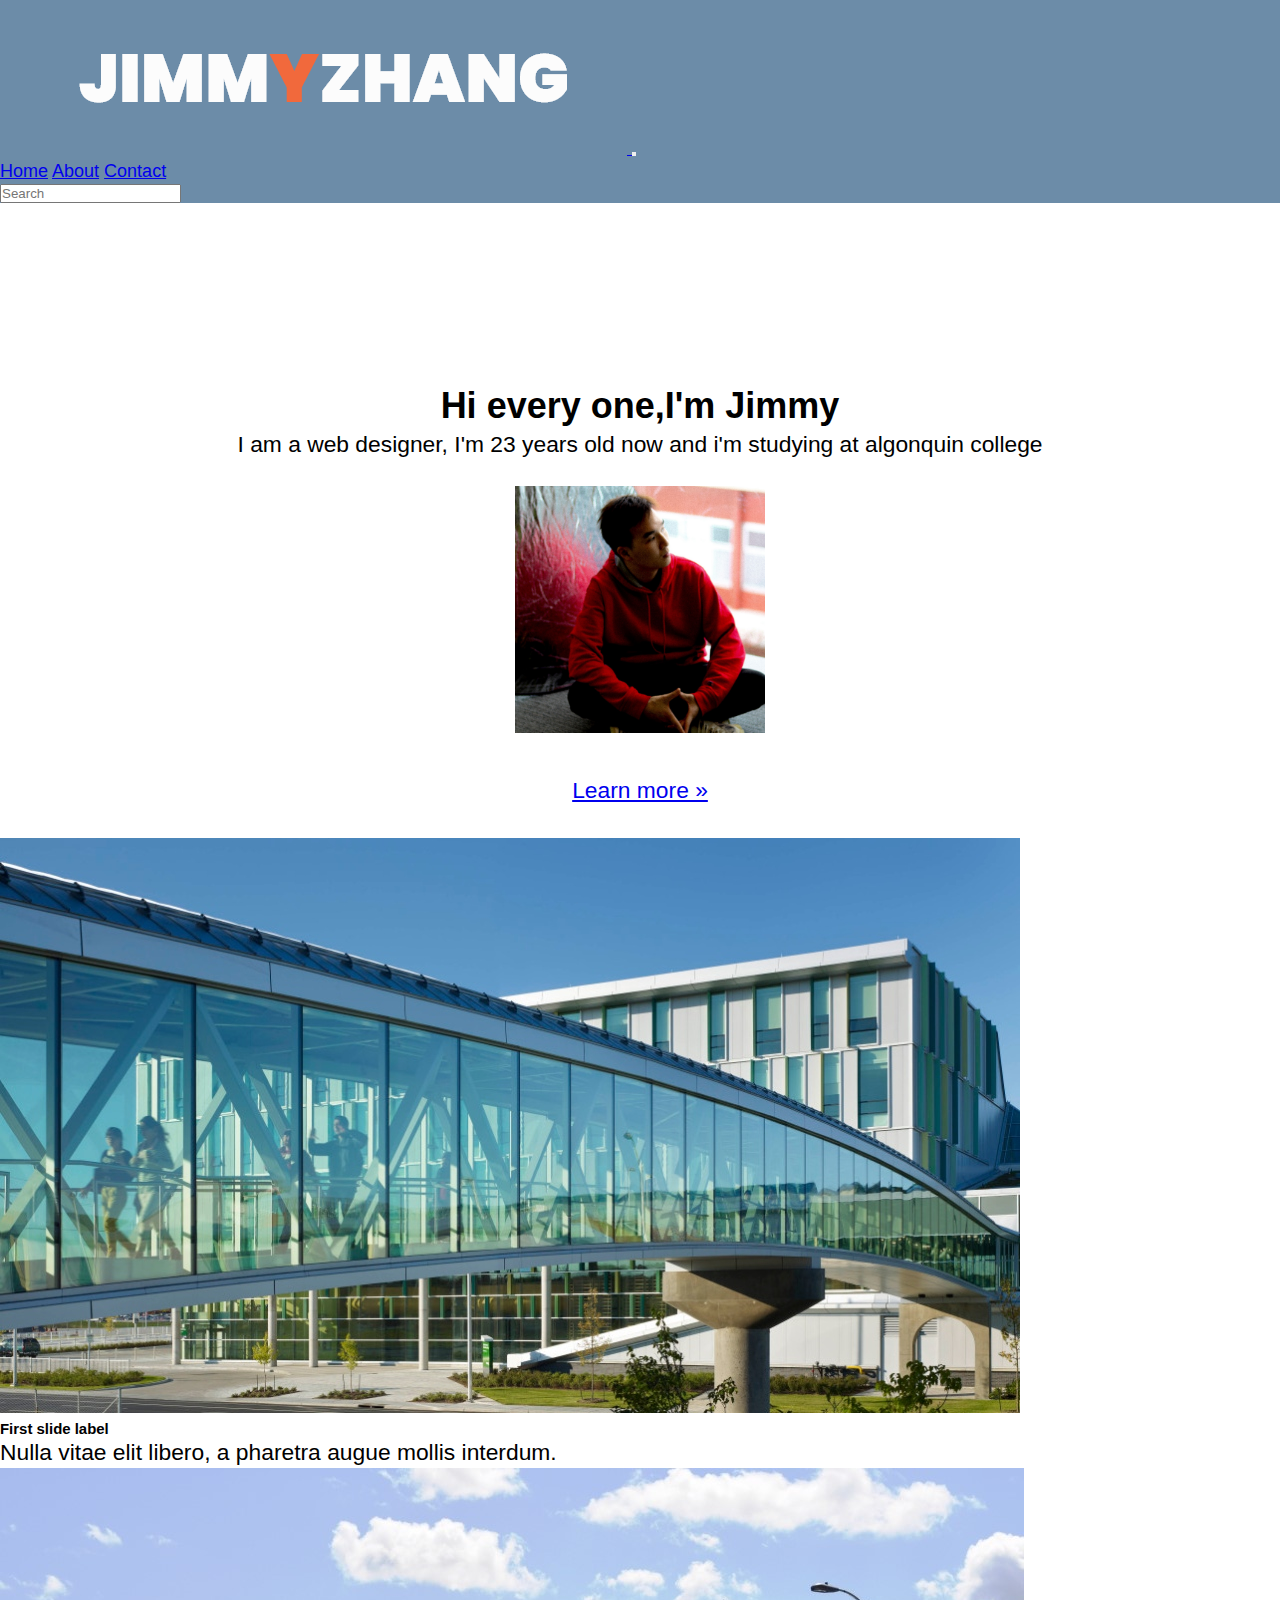
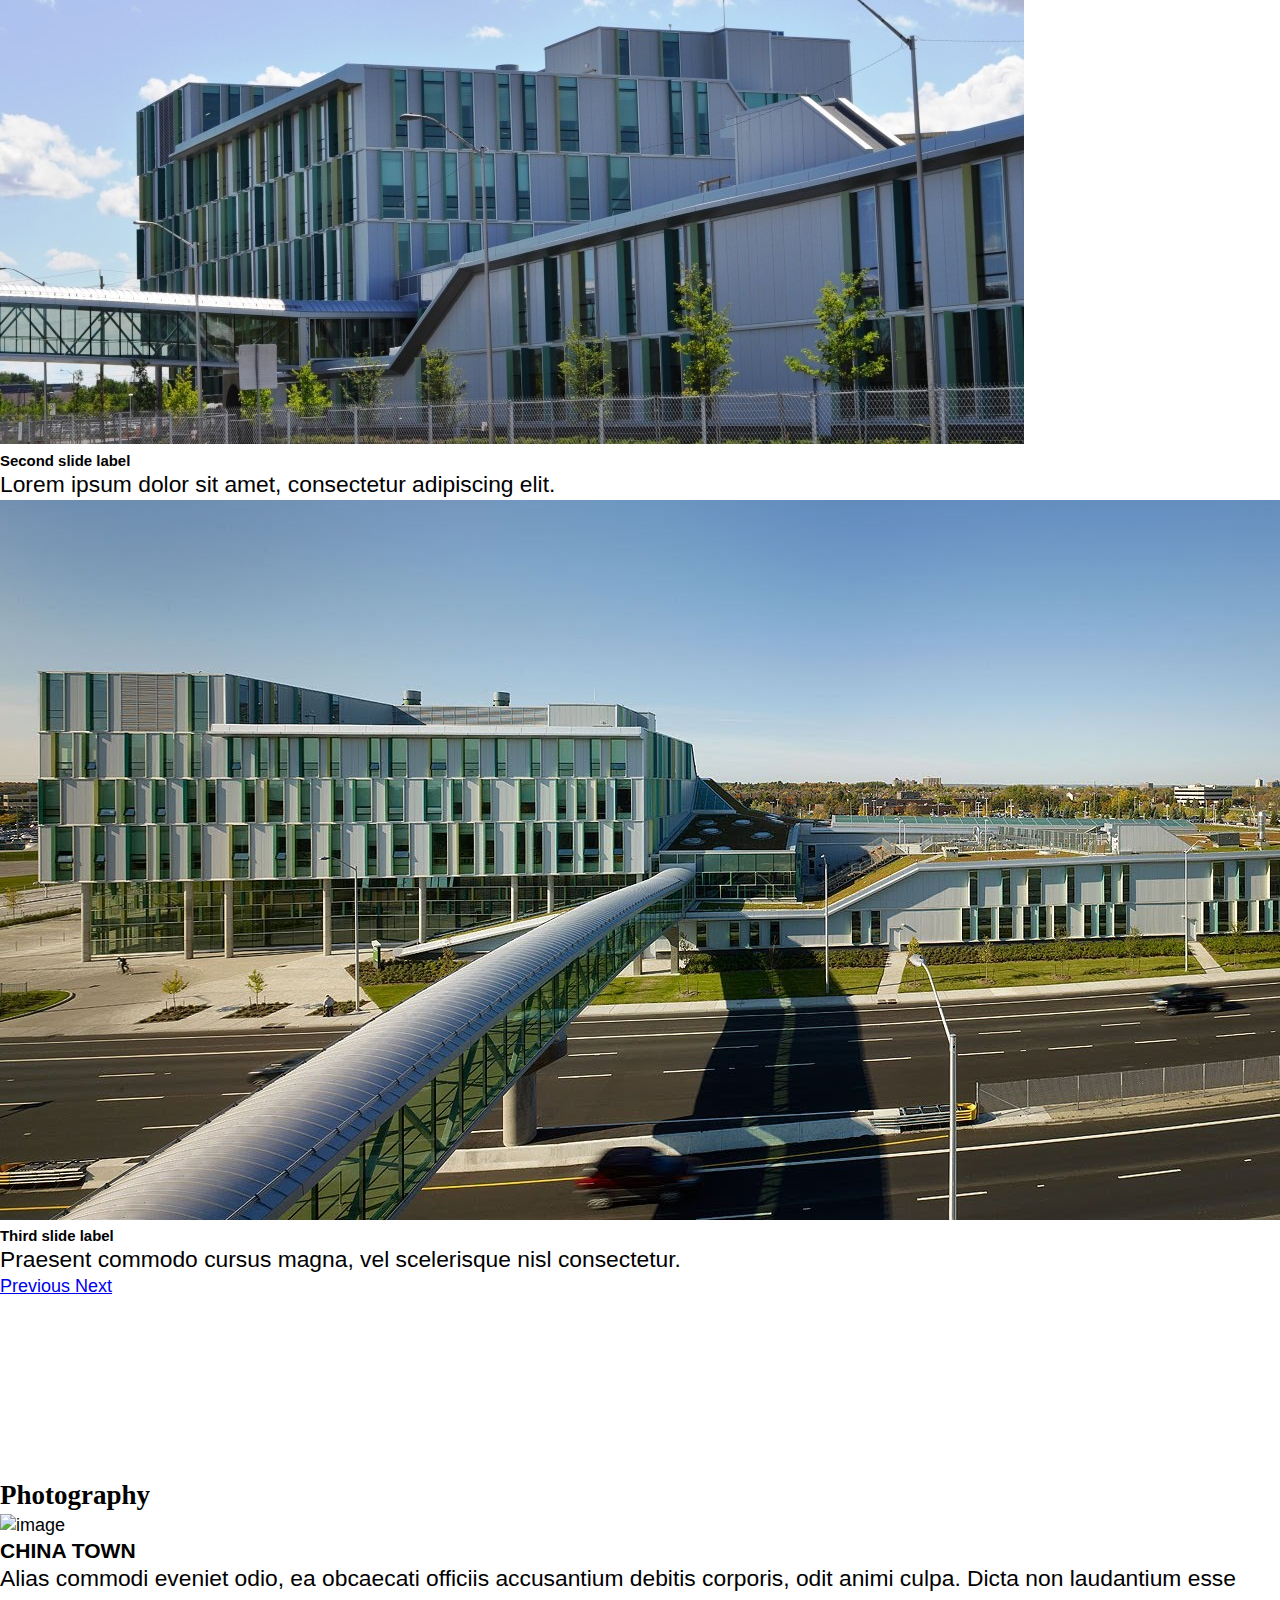
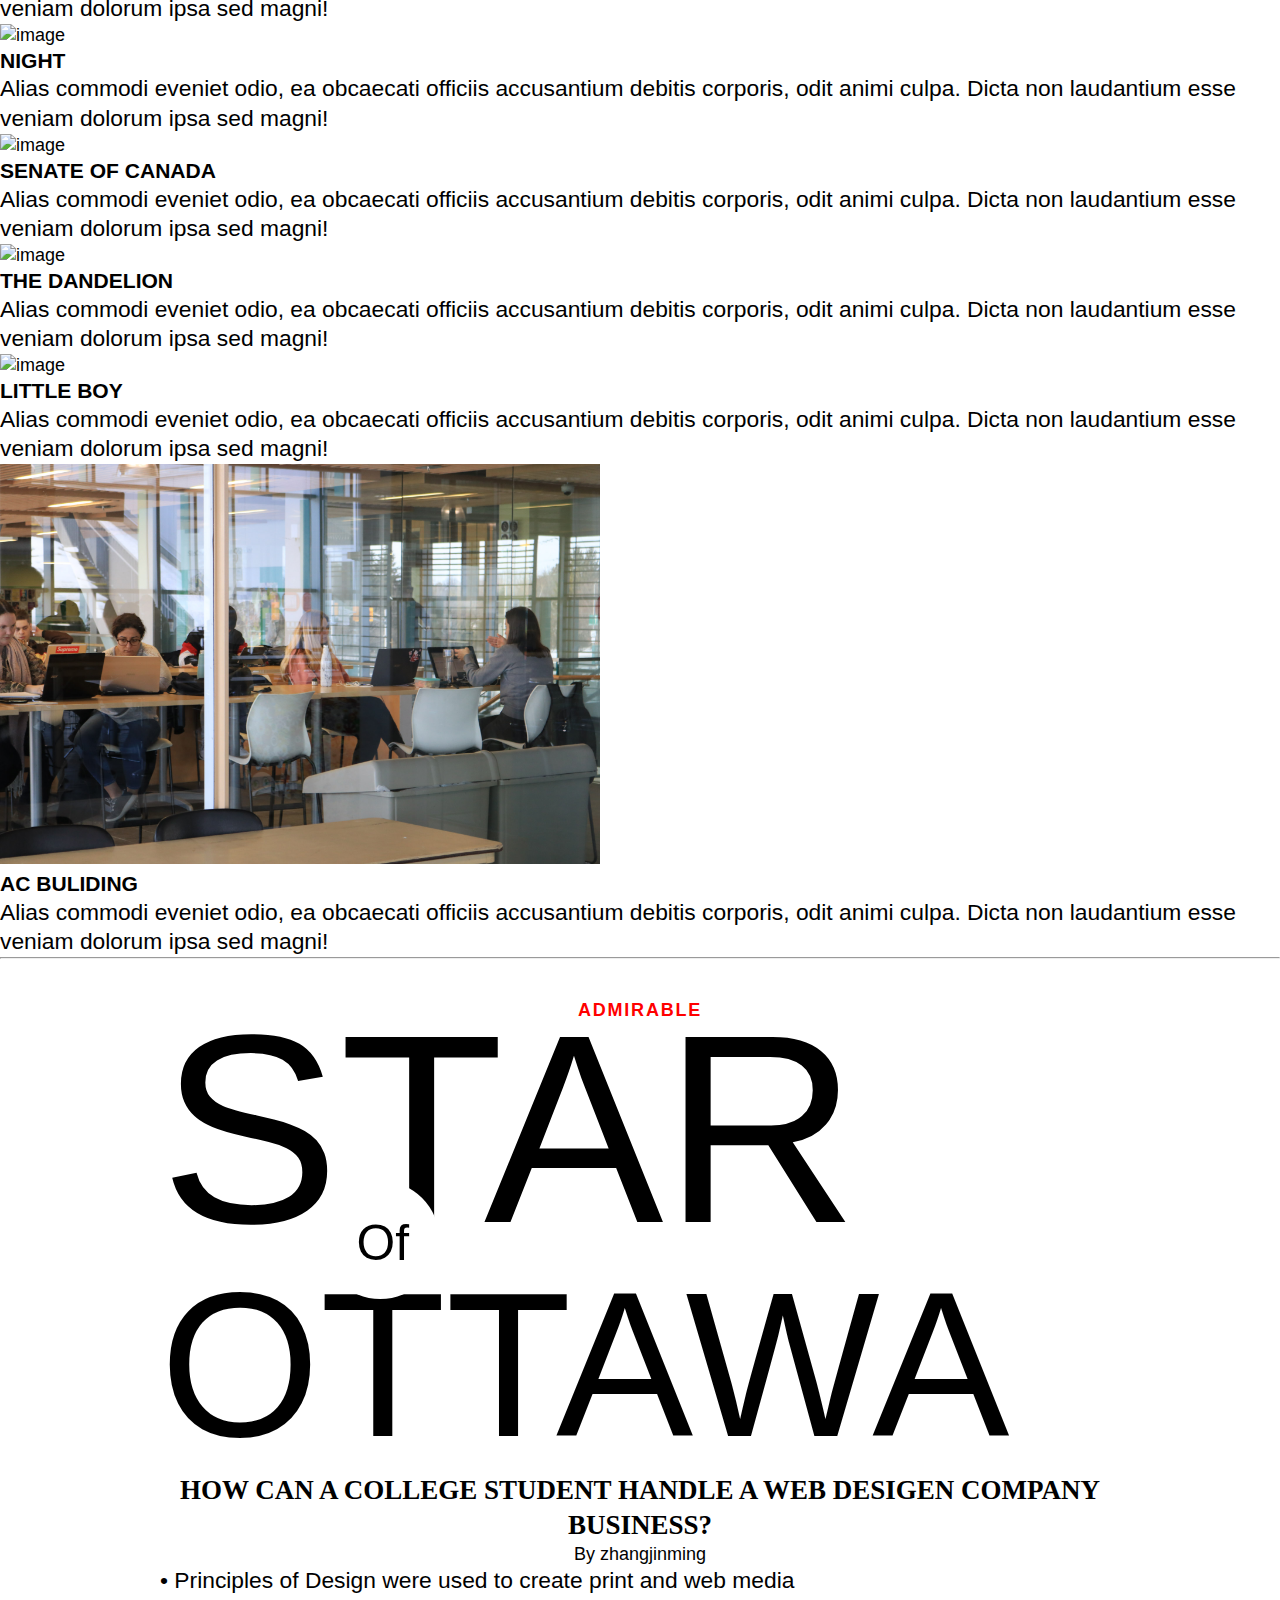
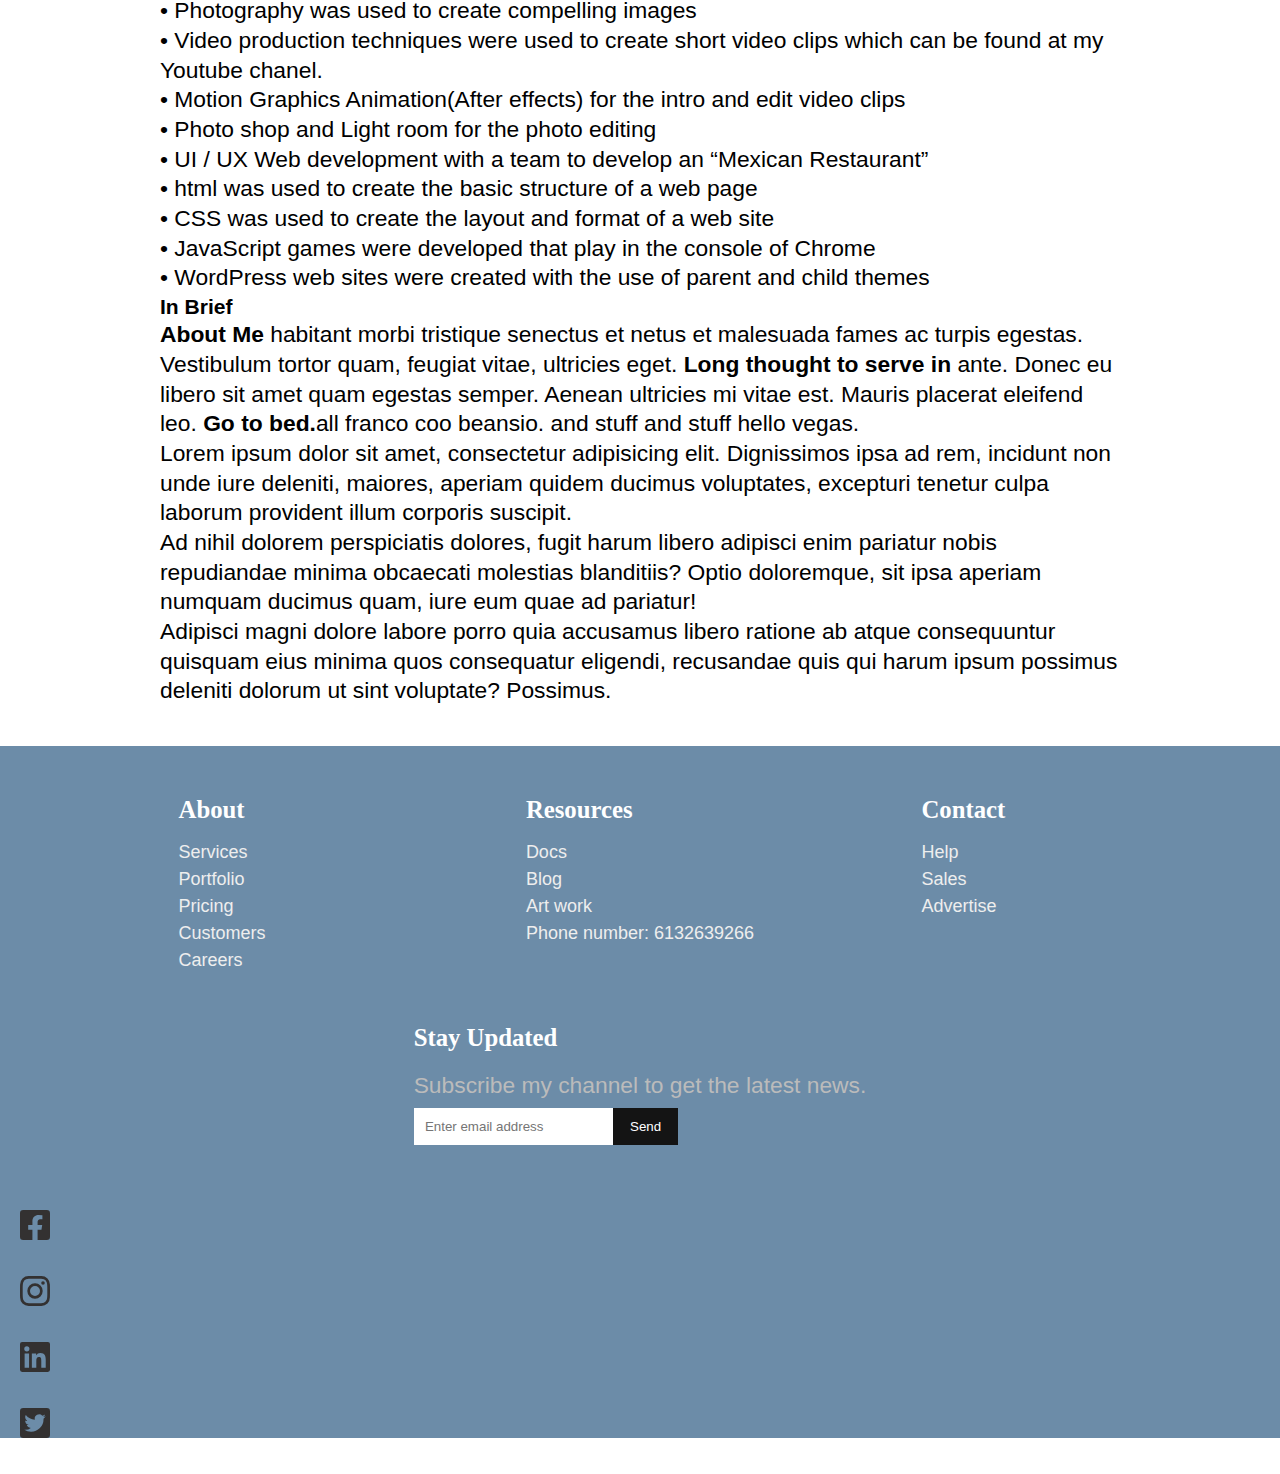
==== commit 74a62072: "ss" ====
--- a/index.html
+++ b/index.html
@@ -165,15 +165,15 @@
       </header>
       
       <div class="intro-ps">
-        <p>•	Principles of Design were used to create print and web media
-            •	Photography was used to create compelling images
-            •	Video production techniques were used to create short video clips which can be found at my Youtube chanel.
-            •	Motion Graphics Animation(After effects) for the intro and edit  video clips
-            •	Photo shop and Light room for the photo editing
-            •	UI / UX Web development with a team to develop an “Mexican Restaurant”
-            •	html was used to create the basic structure of a web page
-            •	CSS was used to create the layout and format of a web site
-            •	JavaScript games were developed that play in the console of Chrome
+        <p> •	Principles of Design were used to create print and web media<br>
+            •	Photography was used to create compelling images<br>
+            •	Video production techniques were used to create short video clips which can be found at my Youtube chanel.<br>
+            •	Motion Graphics Animation(After effects) for the intro and edit  video clips<br>
+            •	Photo shop and Light room for the photo editing<br>
+            •	UI / UX Web development with a team to develop an “Mexican Restaurant”<br>
+            •	html was used to create the basic structure of a web page<br>
+            •	CSS was used to create the layout and format of a web site<br>
+            •	JavaScript games were developed that play in the console of Chrome<br>
             •	WordPress web sites were created with the use of parent and child themes</p>
       </div>
       
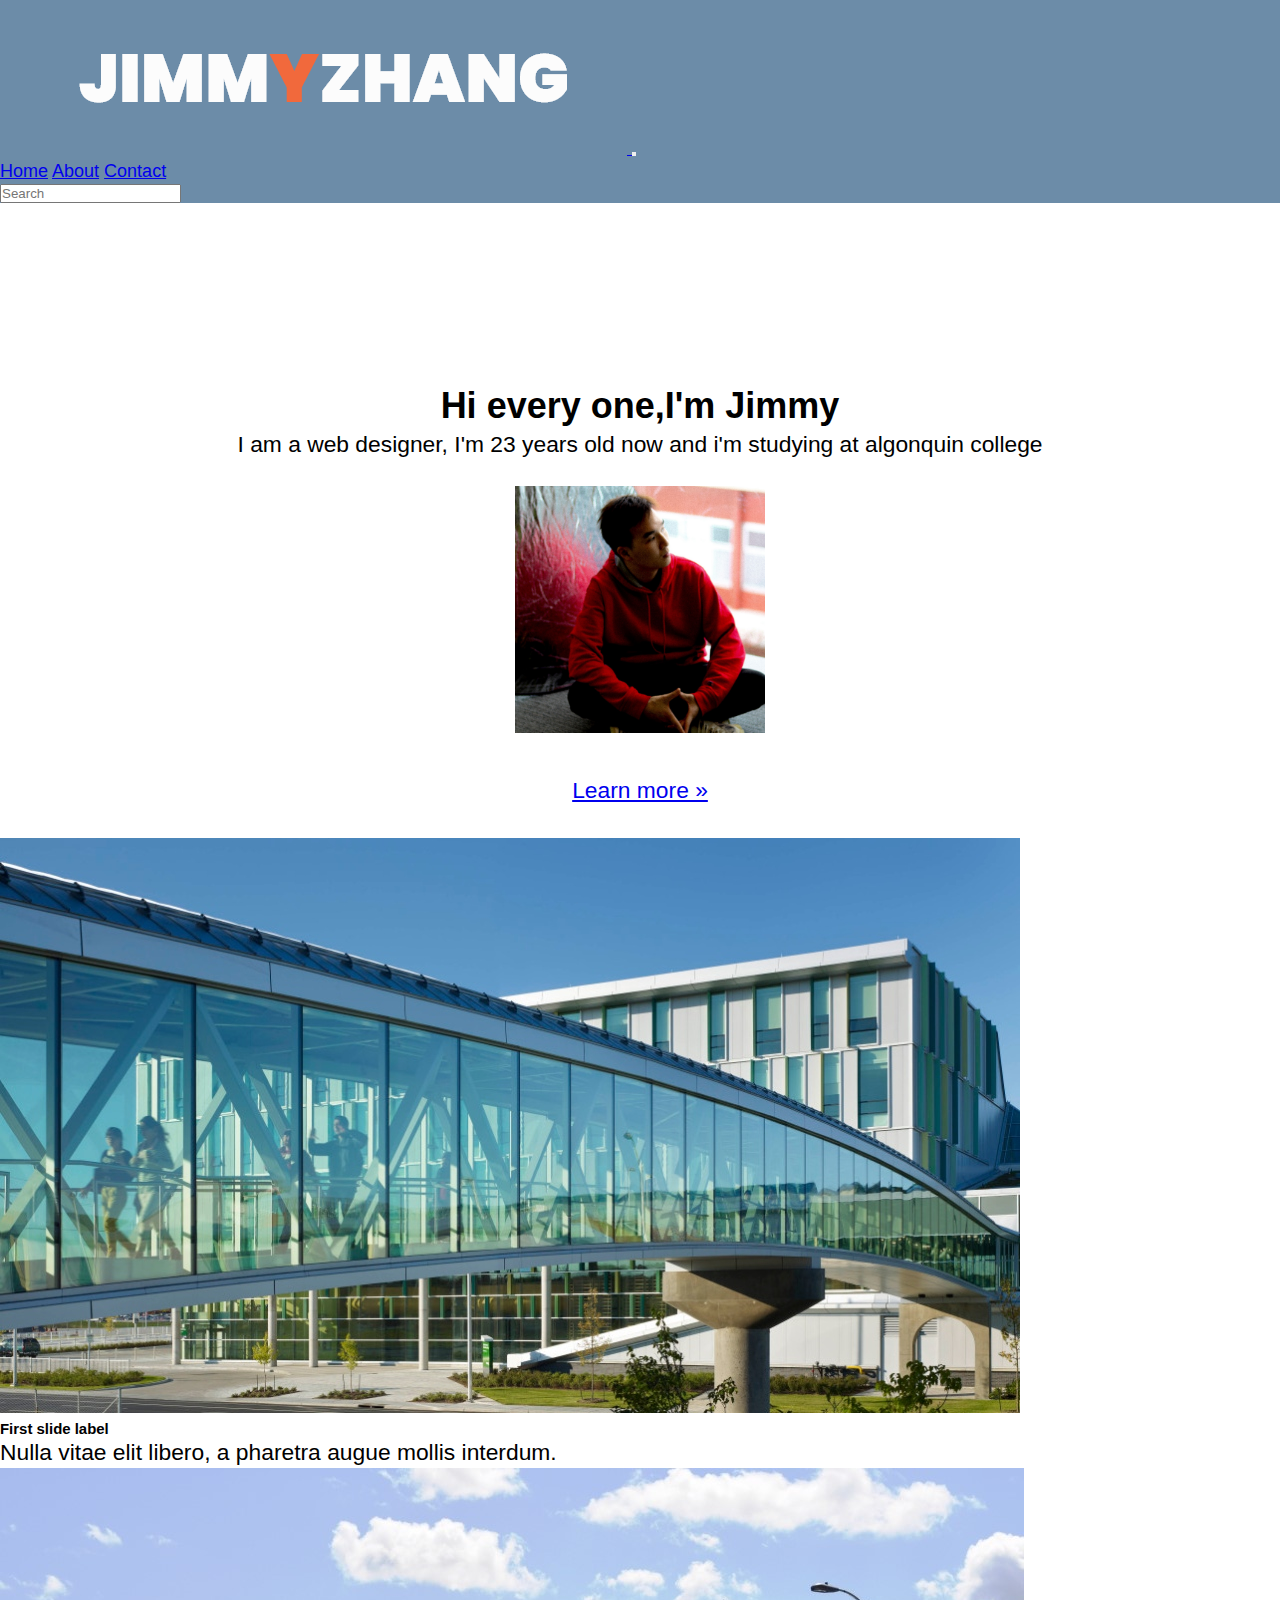
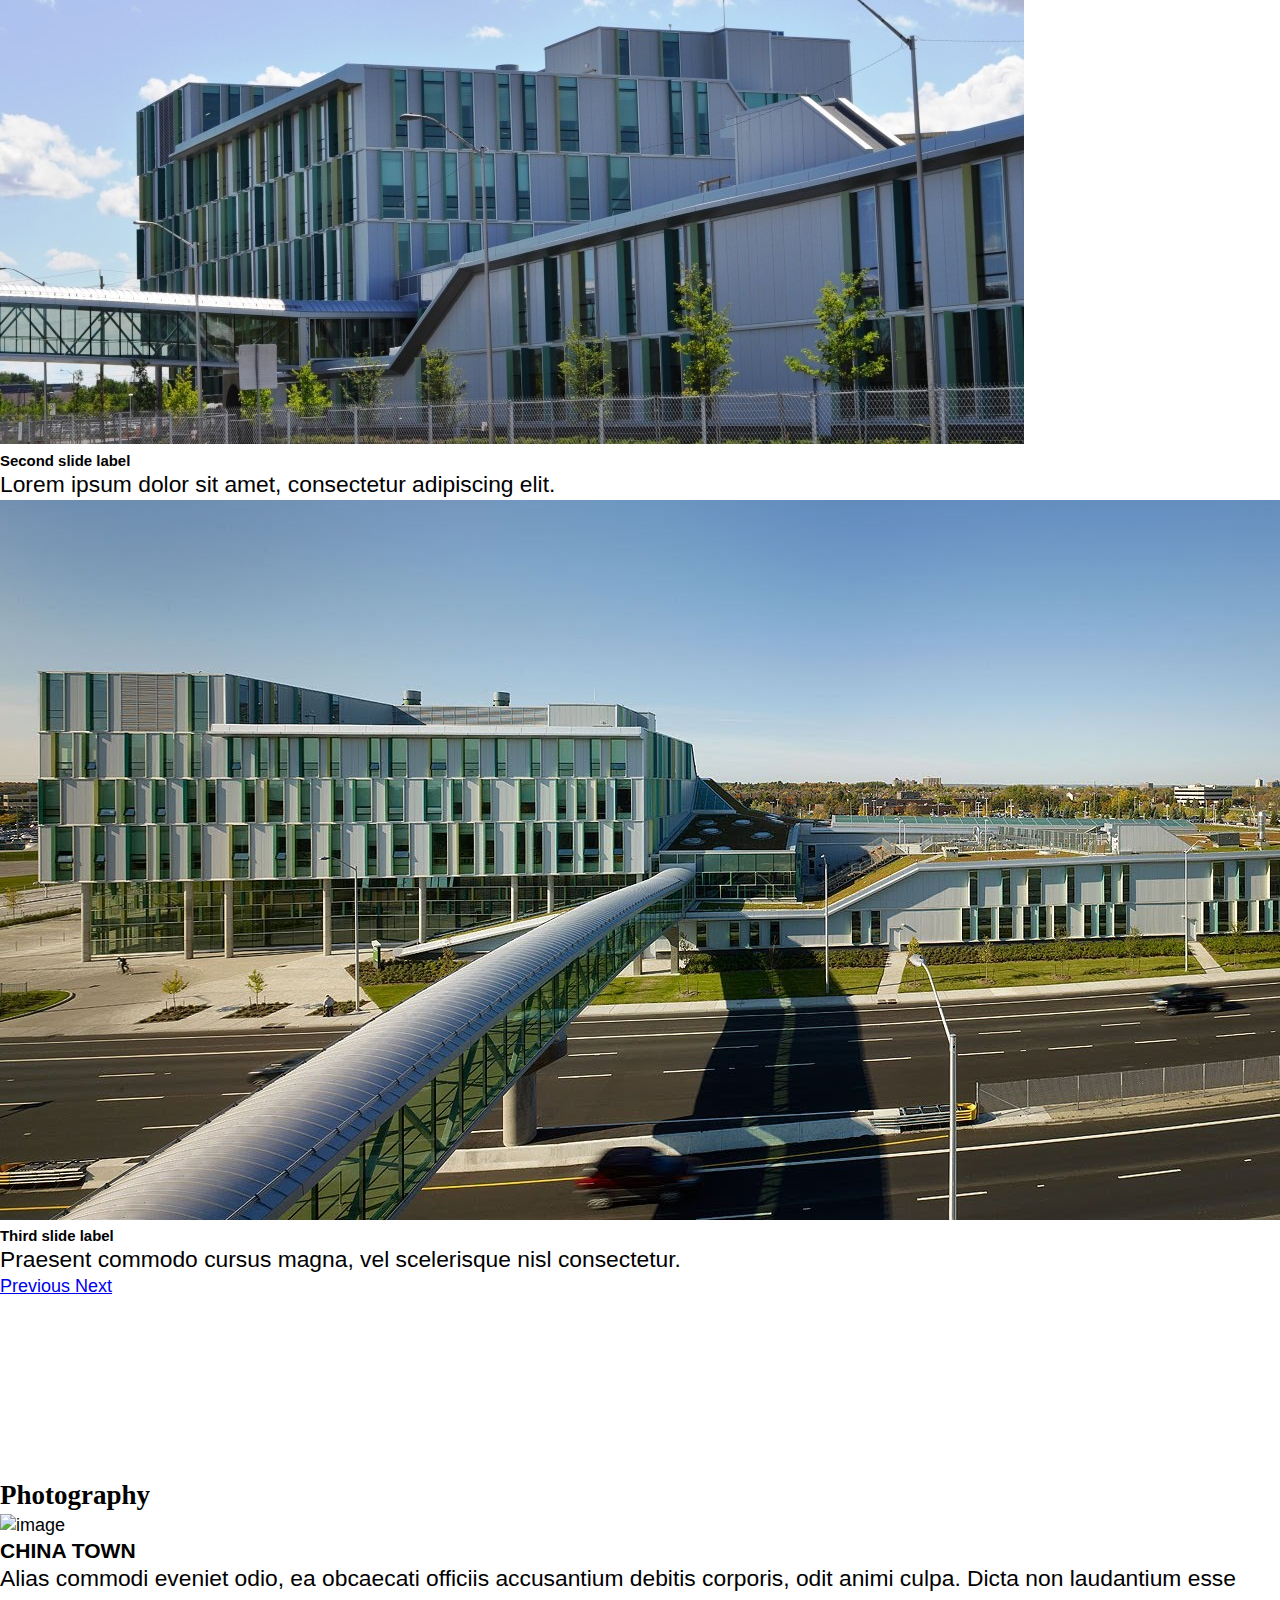
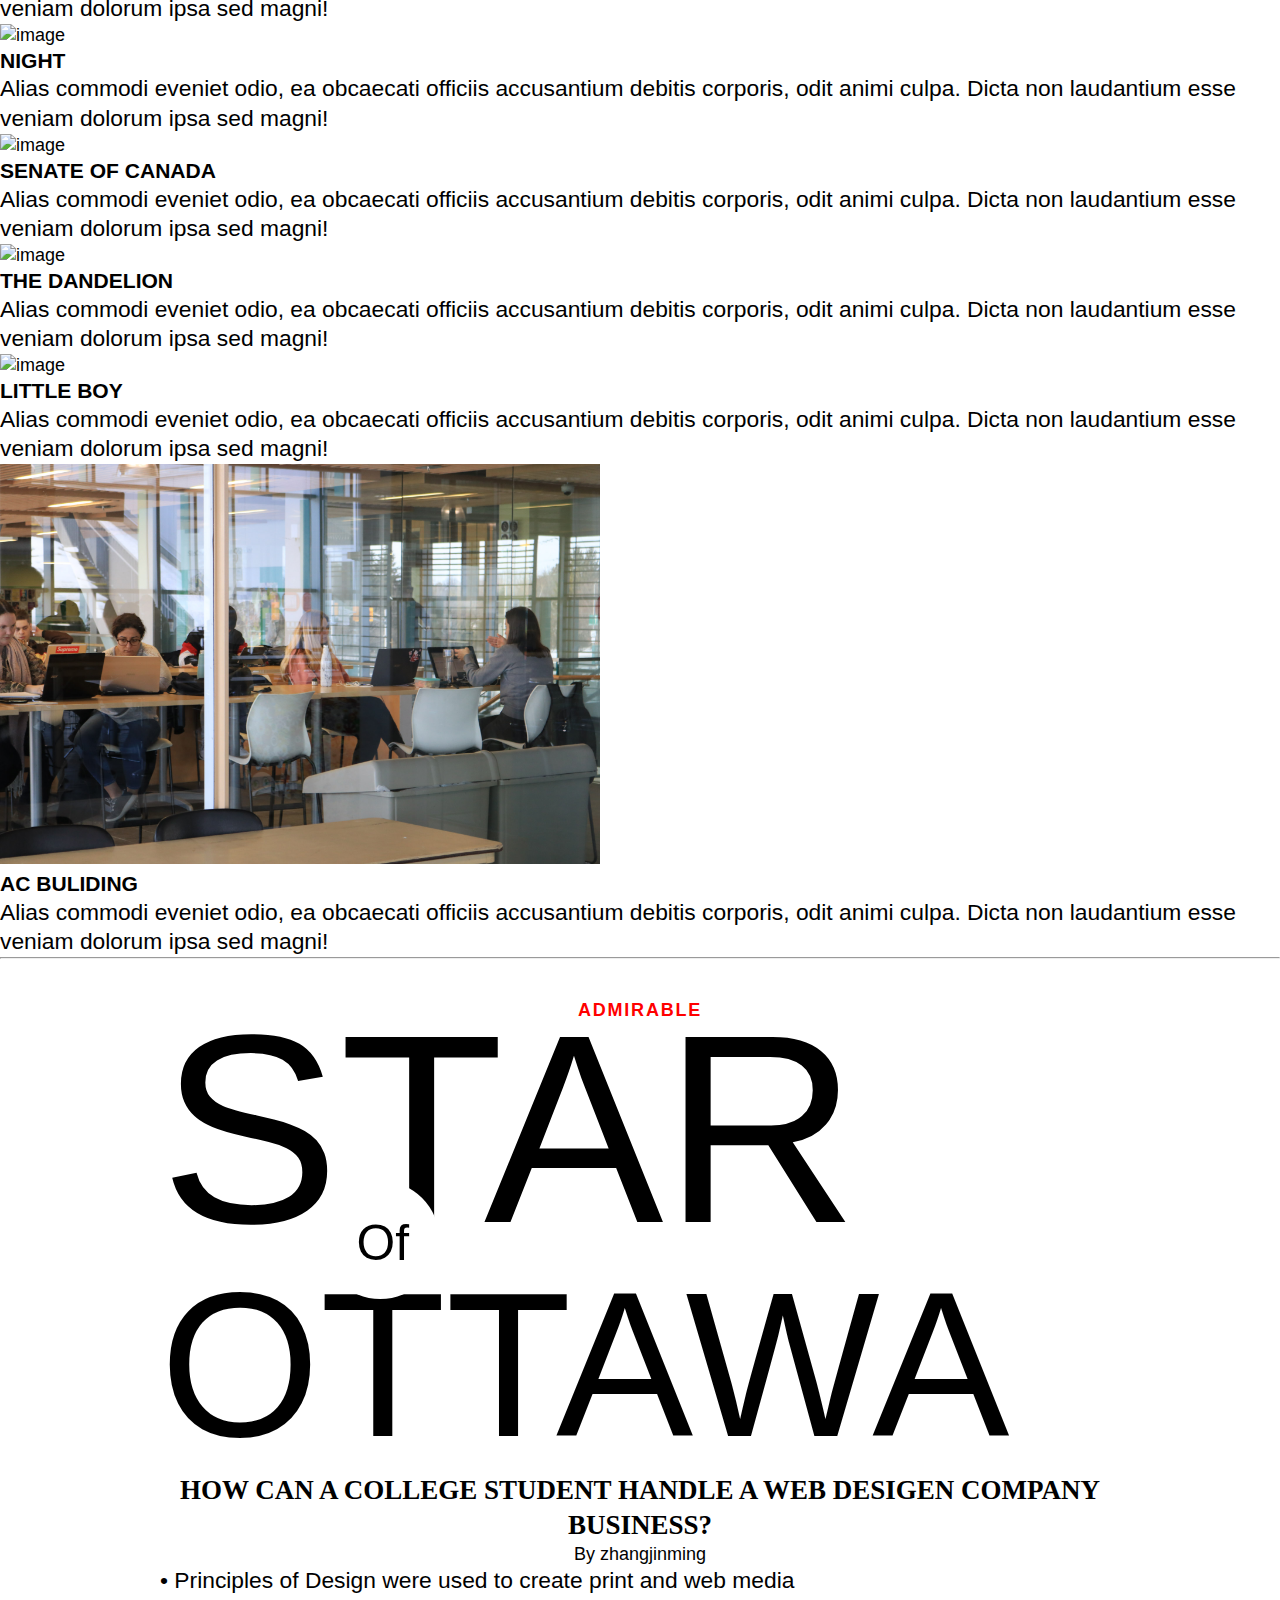
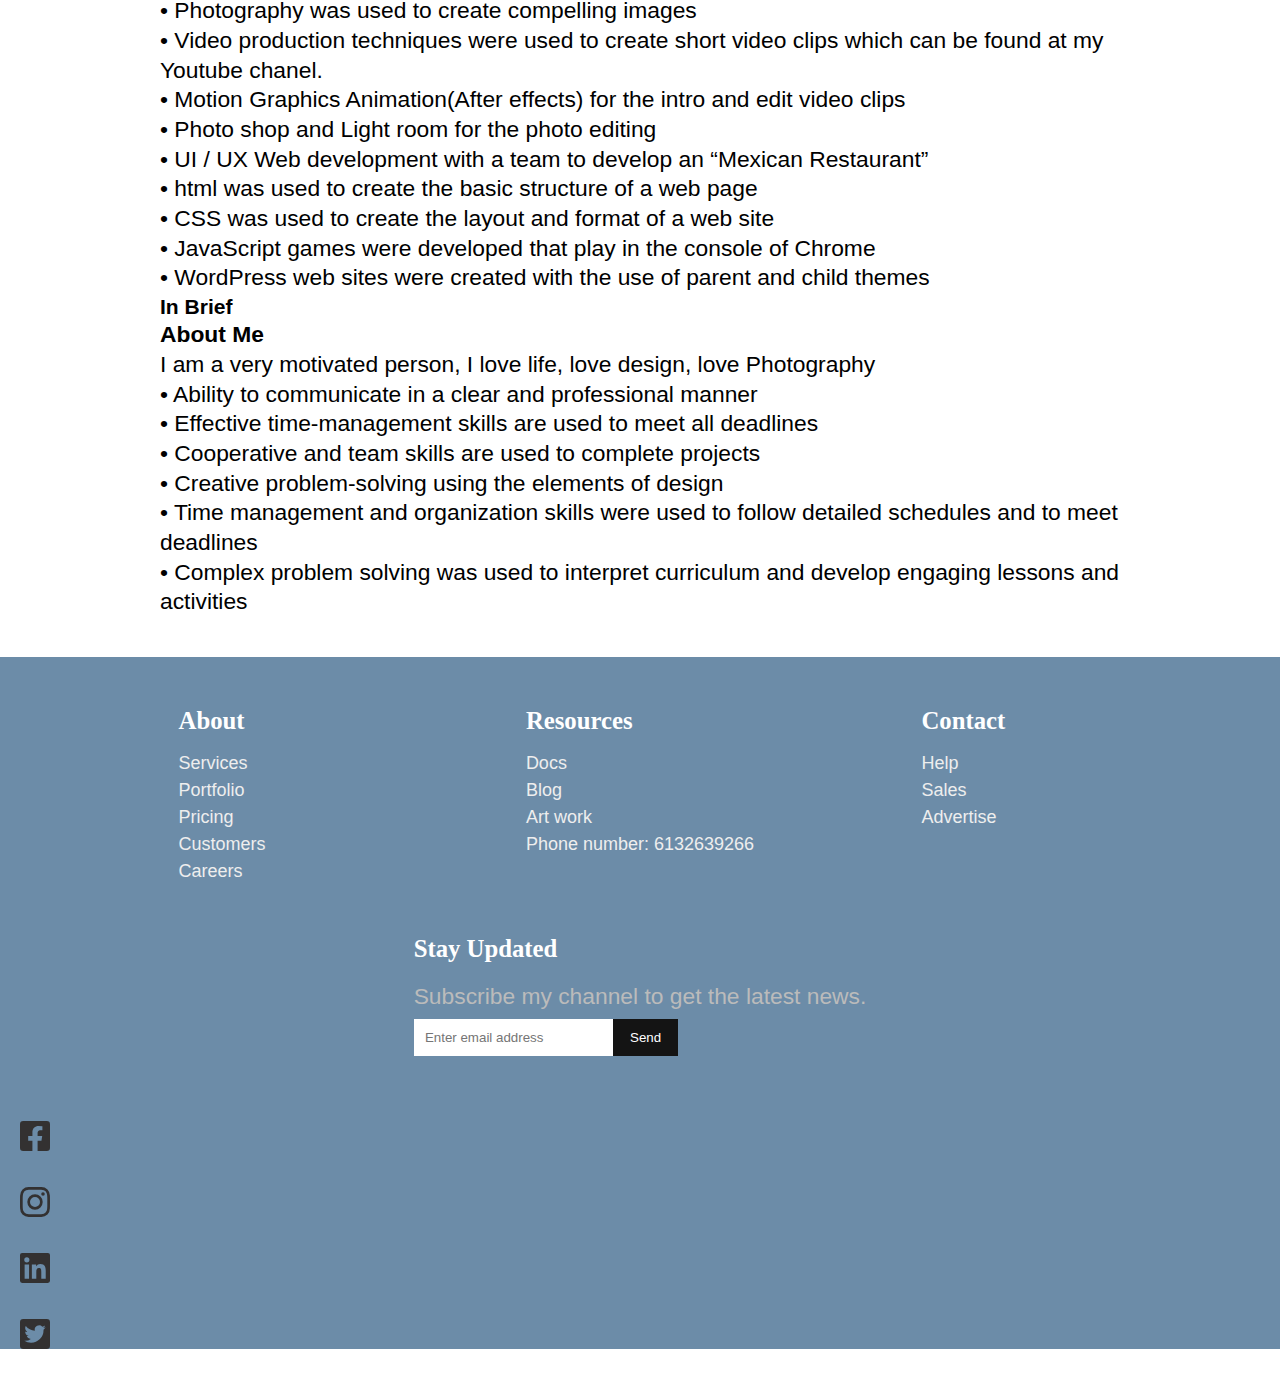
==== commit 3bdcd02e: "ss" ====
--- a/index.html
+++ b/index.html
@@ -167,7 +167,8 @@
       <div class="intro-ps">
         <p> •	Principles of Design were used to create print and web media<br>
             •	Photography was used to create compelling images<br>
-            •	Video production techniques were used to create short video clips which can be found at my Youtube chanel.<br>
+            •	Video production techniques were used to create short video clips which can be found at my<br>
+                Youtube chanel.<br>
             •	Motion Graphics Animation(After effects) for the intro and edit  video clips<br>
             •	Photo shop and Light room for the photo editing<br>
             •	UI / UX Web development with a team to develop an “Mexican Restaurant”<br>
@@ -180,15 +181,20 @@
       <aside class="in-brief">
         <h3>In Brief</h3>
         <div class="in-brief-content">
-          <p><strong>About Me</strong> habitant morbi tristique senectus et netus et malesuada fames ac turpis egestas. Vestibulum tortor quam, feugiat vitae, ultricies eget. <strong>Long thought to serve in</strong> ante. Donec eu libero sit amet quam egestas semper. Aenean ultricies mi vitae est. Mauris placerat eleifend leo. <strong>Go to bed.</strong>all franco coo beansio. and stuff and stuff hello vegas.</p>
+          <p><strong>About Me</strong> <br>
+            I am a very motivated person, I love life, love design, love Photography</p>
         </div>  
       </aside>
       
       <div class="article-body">
         
-        <p>Lorem ipsum dolor sit amet, consectetur adipisicing elit. Dignissimos ipsa ad rem, incidunt non unde iure deleniti, maiores, aperiam quidem ducimus voluptates, excepturi tenetur culpa laborum provident illum corporis suscipit.</p>
-        <p>Ad nihil dolorem perspiciatis dolores, fugit harum libero adipisci enim pariatur nobis repudiandae minima obcaecati molestias blanditiis? Optio doloremque, sit ipsa aperiam numquam ducimus quam, iure eum quae ad pariatur!</p>
-        <p>Adipisci magni dolore labore porro quia accusamus libero ratione ab atque consequuntur quisquam eius minima quos consequatur eligendi, recusandae quis qui harum ipsum possimus deleniti dolorum ut sint voluptate? Possimus.</p>
+        <p> •	Ability to communicate in a clear and professional manner<br>
+            •	Effective time-management skills are used to meet all deadlines<br>
+            •	Cooperative and team skills are used to complete projects<br>
+            •	Creative problem-solving using the elements of design<br>
+            •	Time management and organization skills were used to follow detailed schedules and to meet deadlines<br>
+            •	Complex problem solving was used to interpret curriculum and develop engaging lessons and activities
+            </p>
         
        
         
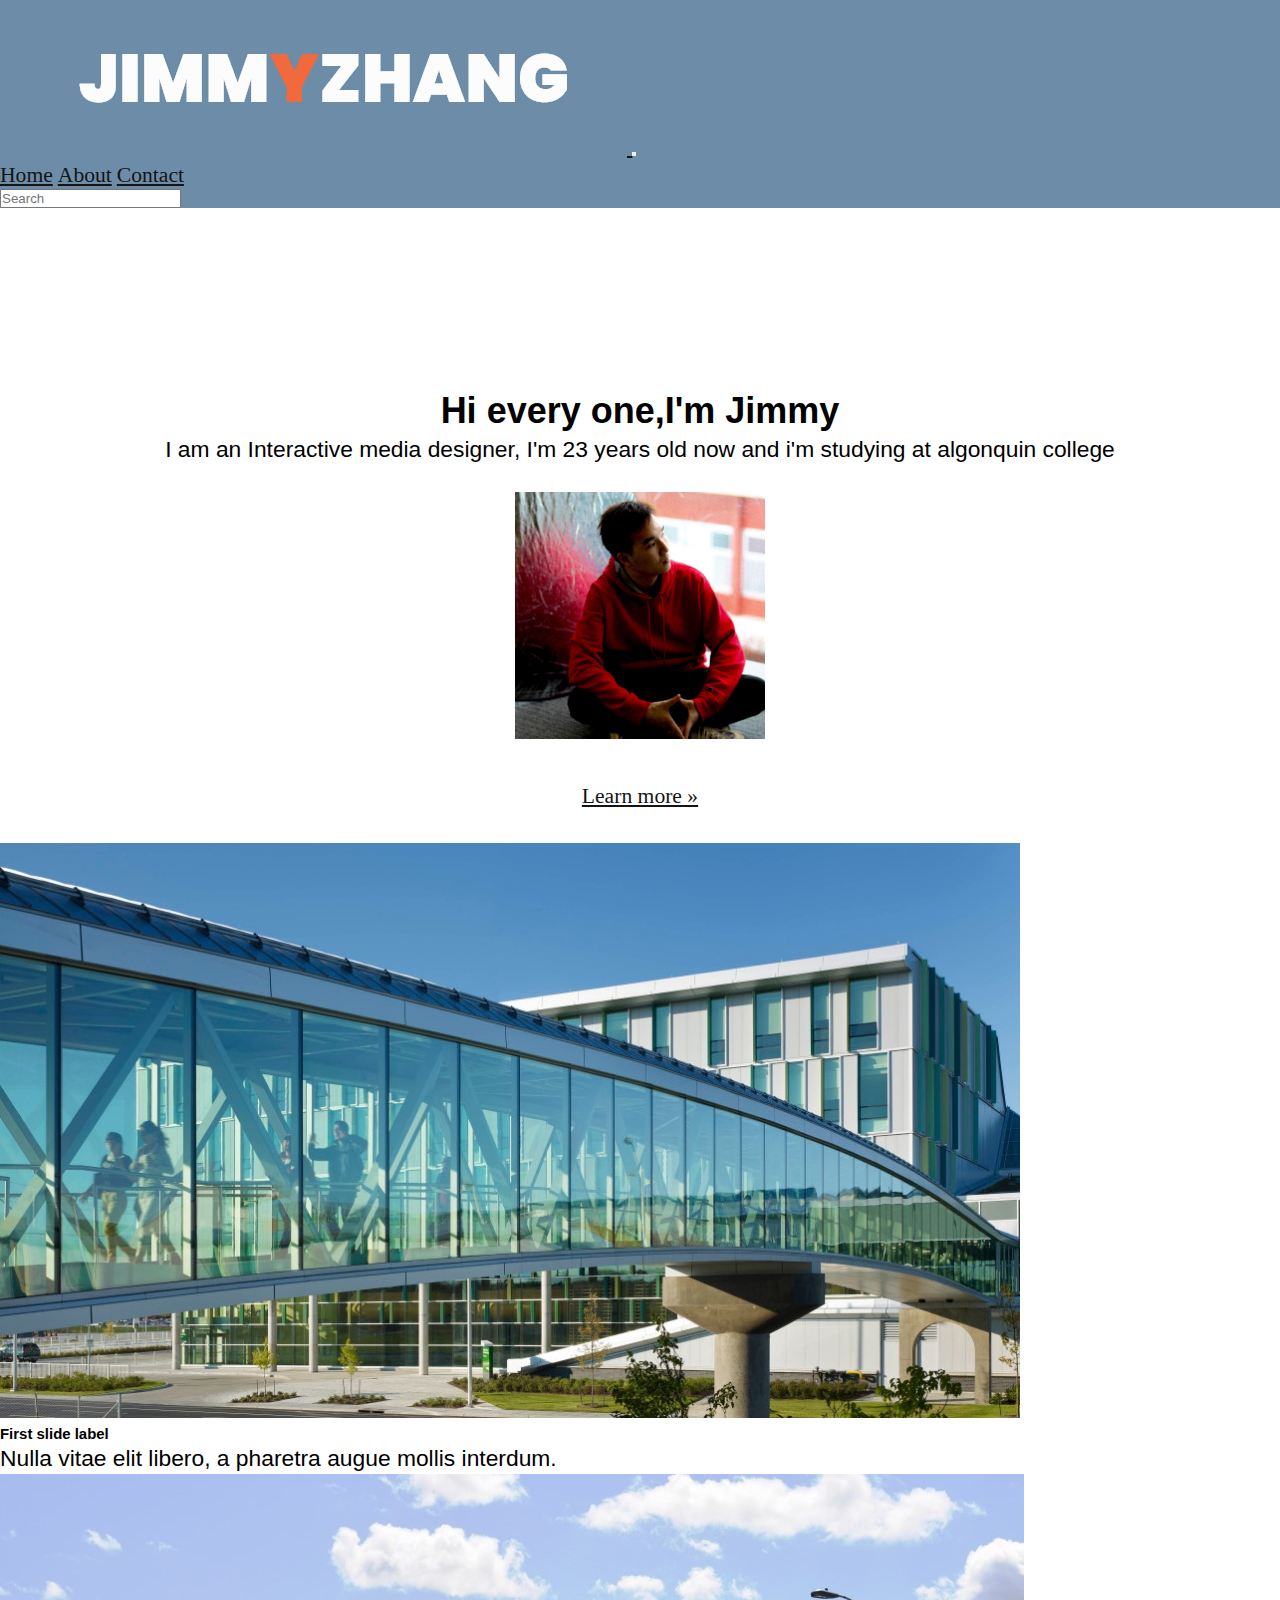
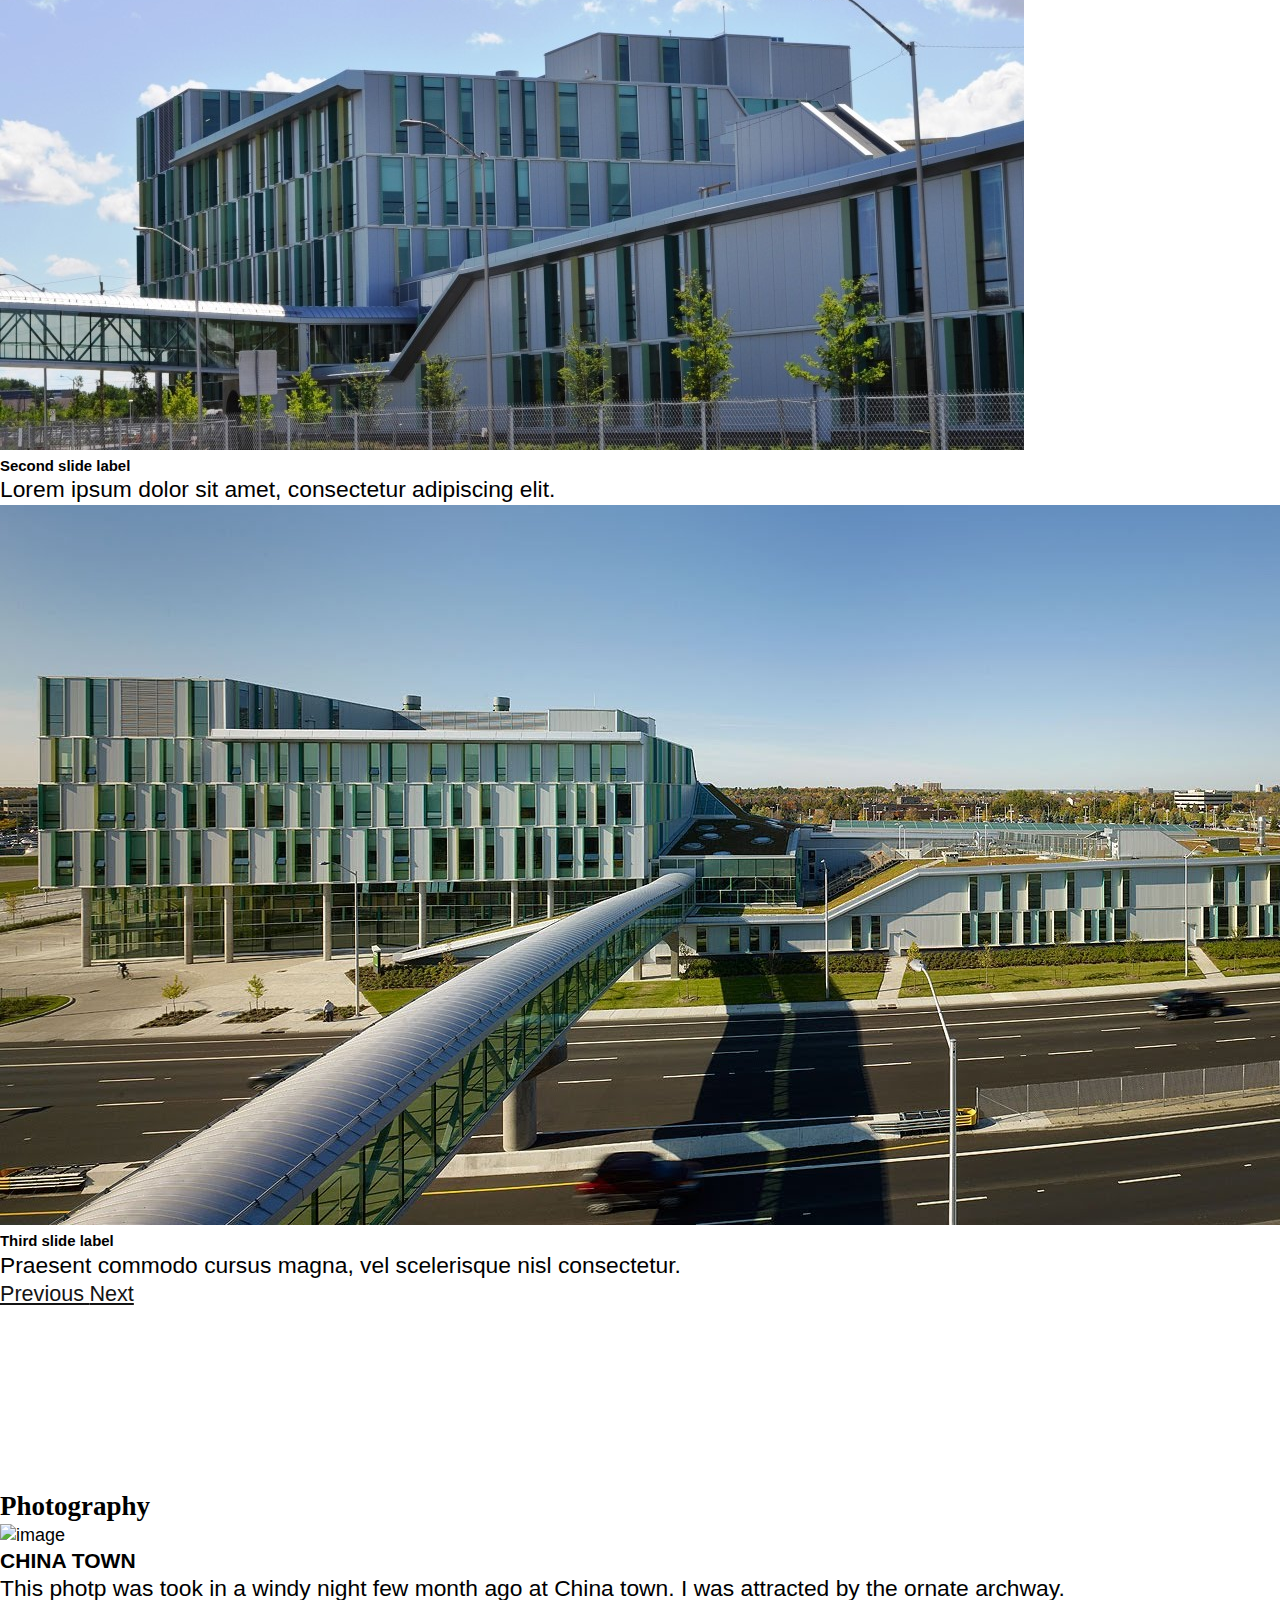
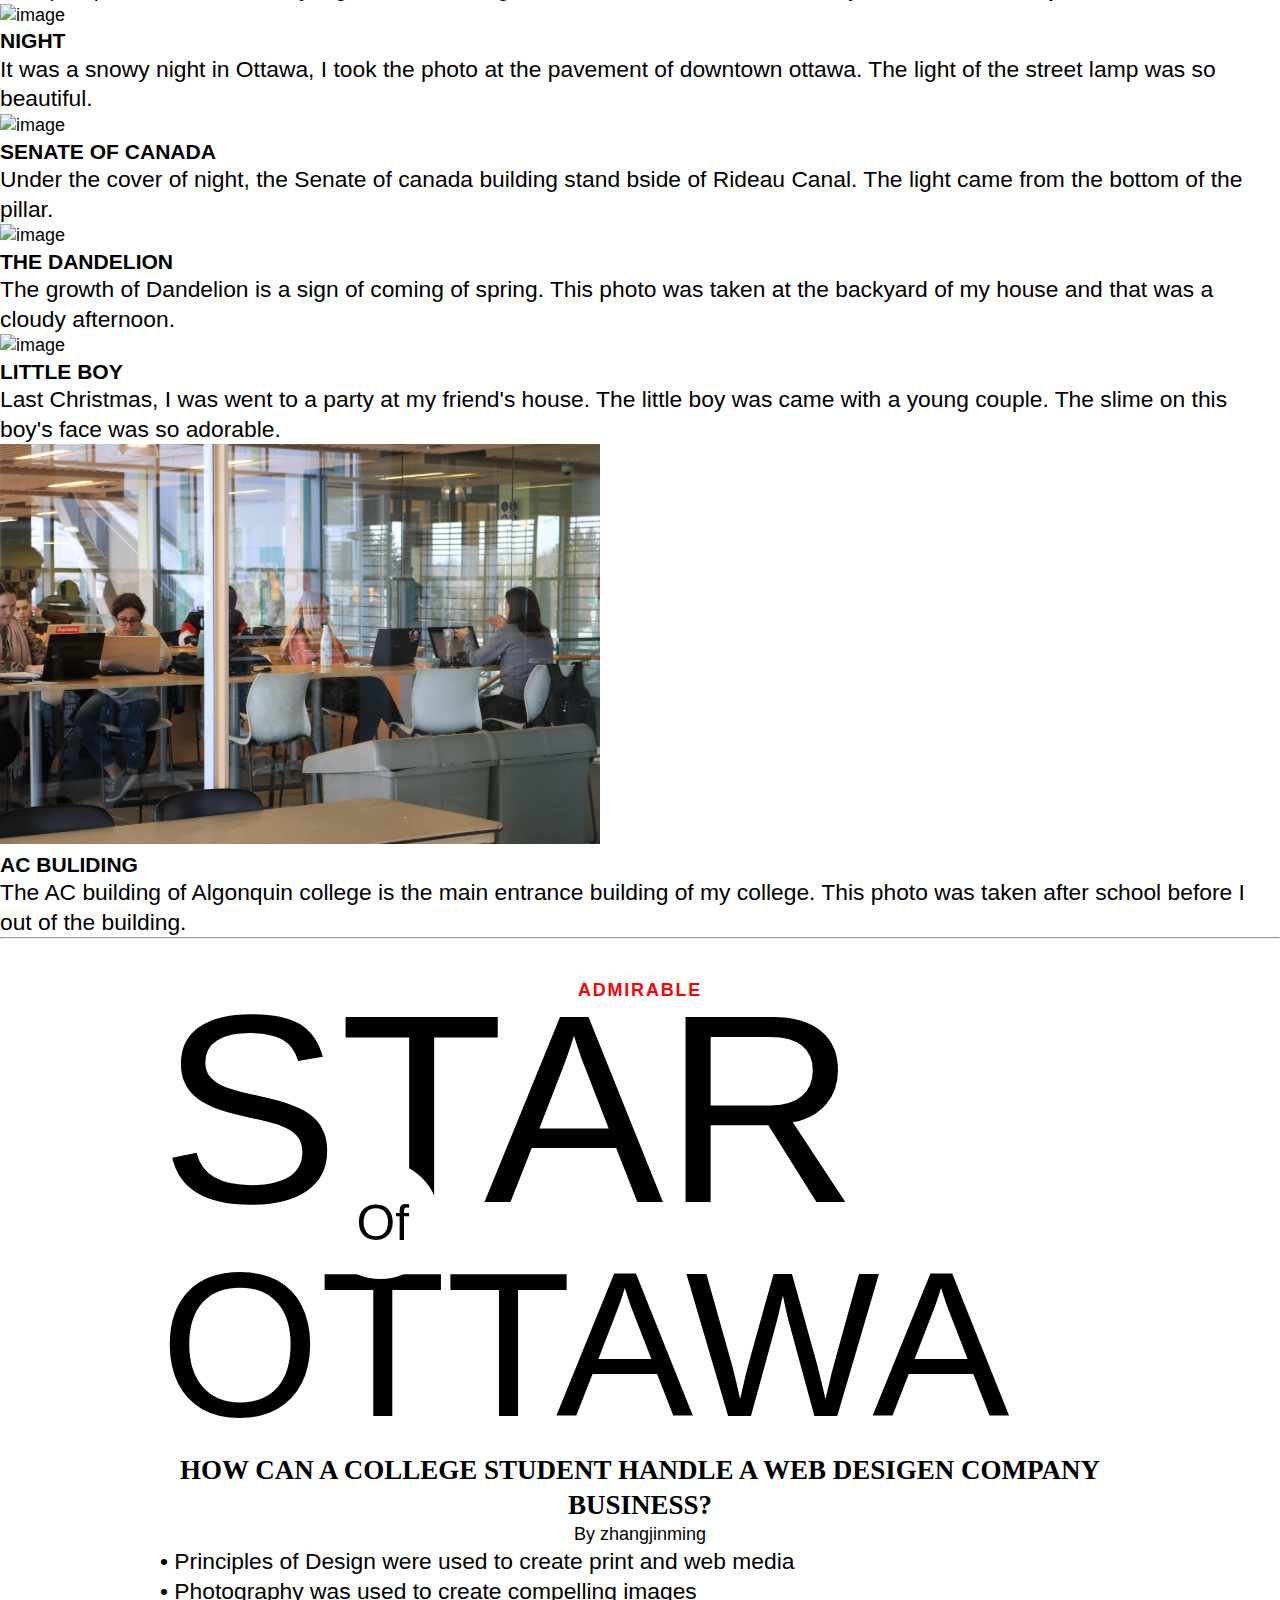
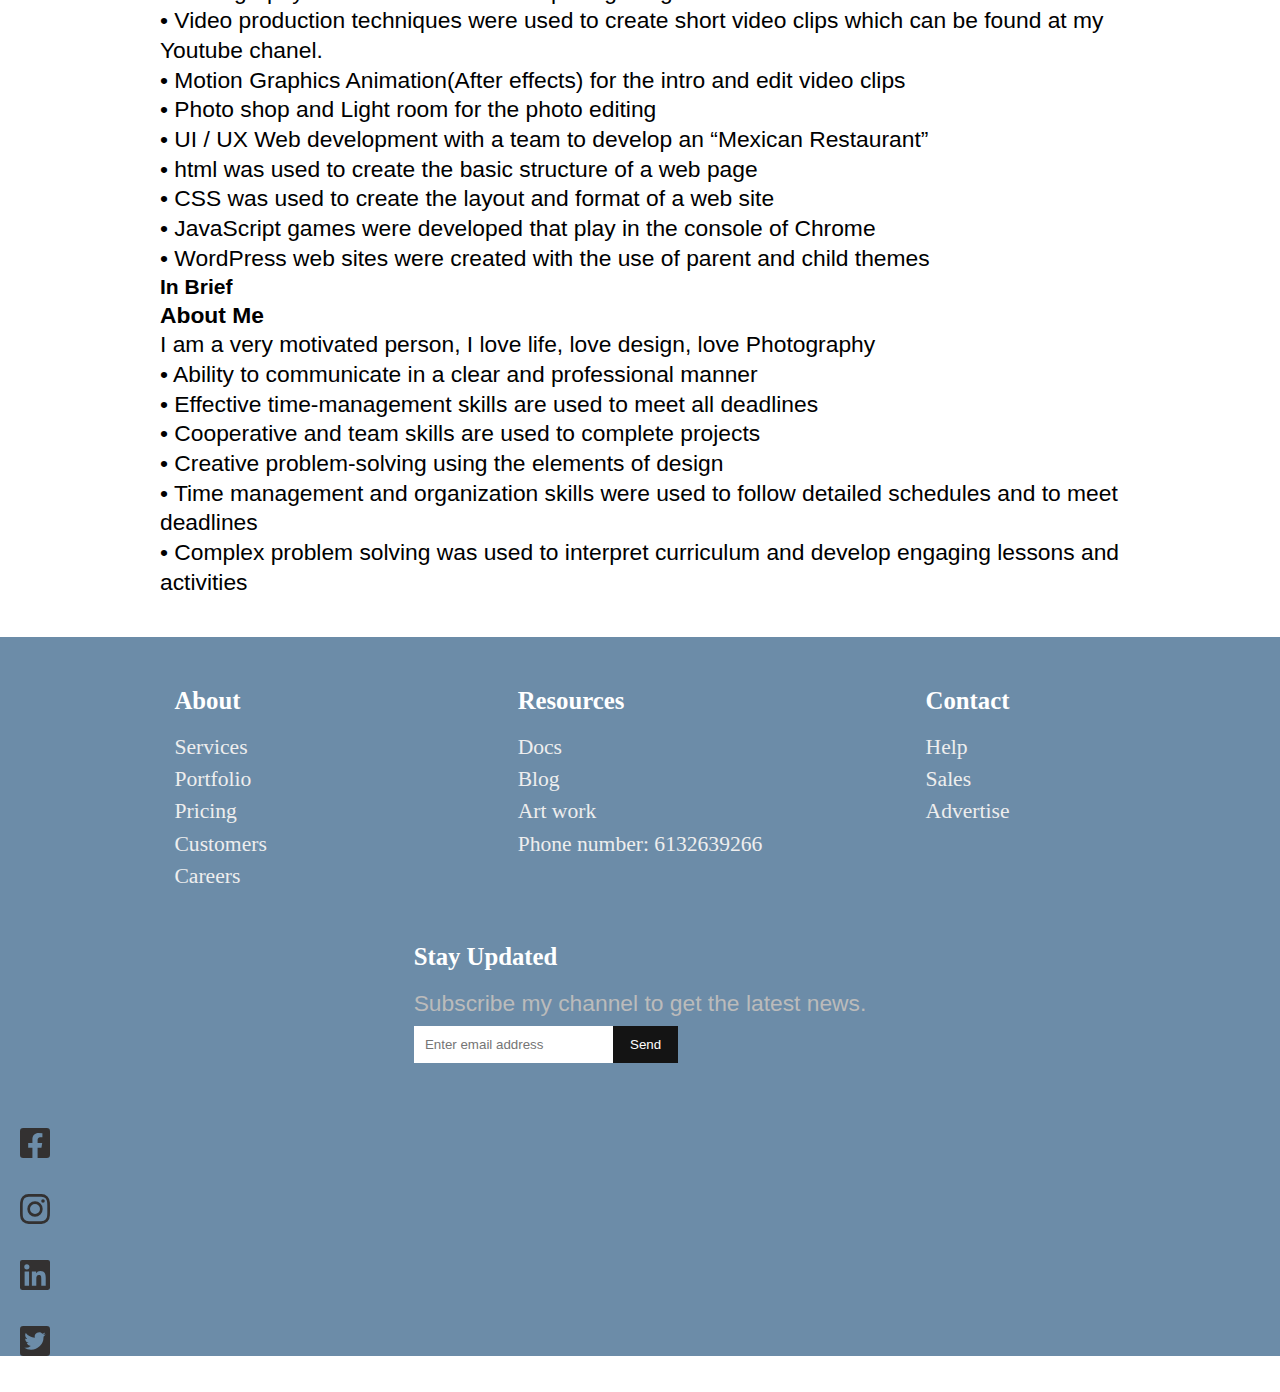
==== commit 7000f32d: "ss" ====
--- a/index.html
+++ b/index.html
@@ -40,7 +40,7 @@
     <div class="jumbotron ">
         <div class="container" style="text-align: center;">  
           <h1 class="display-3">Hi every one,I'm Jimmy</h1>
-          <p>I am a web designer, I'm 23 years old now and i'm studying at algonquin college</p>
+          <p>I am an Interactive media designer, I'm 23 years old now and i'm studying at algonquin college</p>
           <img class="rounded-circle" src="image/me.jpg" >
           <p><a class="btn btn-info btn-lg" href="about.html" role="button">Learn more »</a></p>
         </div>
@@ -100,32 +100,33 @@
     <div class="col">
       <img class="img-fluid" src="image/IMG_0482.jpg" alt="image" width="600px">
       <h3>CHINA TOWN</h3>
-      <p>Alias commodi eveniet odio, ea obcaecati officiis accusantium debitis corporis, odit animi culpa. Dicta non laudantium esse veniam dolorum ipsa sed magni!</p>
+      <p>This photp was took in a windy night few month ago at China town. I was attracted by the ornate archway.</p>
     </div>
     <div class="col">
       <img class="img-fluid" src="image/IMG_0534.jpg" alt="image" width="600px">
       <h3>NIGHT</h3>
-      <p>Alias commodi eveniet odio, ea obcaecati officiis accusantium debitis corporis, odit animi culpa. Dicta non laudantium esse veniam dolorum ipsa sed magni!</p>
+      <p>It was a snowy night in Ottawa, I took the photo at the pavement of downtown ottawa. The light of the street lamp was so beautiful.</p>
     </div>
     <div class="col">
       <img  class="img-fluid" src="image/IMG_1445.jpg" alt=" image" width="600px">
       <h3>SENATE OF CANADA</h3>
-      <p>Alias commodi eveniet odio, ea obcaecati officiis accusantium debitis corporis, odit animi culpa. Dicta non laudantium esse veniam dolorum ipsa sed magni!</p>
+      <p>Under the cover of night, the Senate of canada building stand bside of Rideau Canal. The light came from the bottom of the pillar.
+      </p>
     </div>
     <div class="col">
       <img class="img-fluid" src="image/IMG_3593.jpg" alt="image" width="600px">
       <h3>THE DANDELION</h3>
-      <p>Alias commodi eveniet odio, ea obcaecati officiis accusantium debitis corporis, odit animi culpa. Dicta non laudantium esse veniam dolorum ipsa sed magni!</p>
+      <p>The growth of Dandelion is a sign of coming of spring. This photo was taken at the backyard of my house and that was a cloudy afternoon.</p>
     </div>
      <div class="col">
       <img  class="img-fluid" src="image/IMG_1160.jpg" alt=" image" width="600px">
       <h3>LITTLE BOY</h3>
-      <p>Alias commodi eveniet odio, ea obcaecati officiis accusantium debitis corporis, odit animi culpa. Dicta non laudantium esse veniam dolorum ipsa sed magni!</p>
+      <p>Last Christmas, I was went to a party at my friend's house. The little boy was came with a young couple. The slime on this boy's face was so adorable.</p>
     </div>
     <div class="col">
       <img class="img-fluid" src="image/jinming_zhang_5.jpg" alt="image" width="600px">
       <h3>AC BULIDING</h3>
-      <p>Alias commodi eveniet odio, ea obcaecati officiis accusantium debitis corporis, odit animi culpa. Dicta non laudantium esse veniam dolorum ipsa sed magni!</p>
+      <p>The AC building of Algonquin college is the main entrance building of my college. This photo was taken after school before I out of the building. </p>
     </div>
    
     
--- a/css/style.css
+++ b/css/style.css
@@ -153,6 +153,13 @@
   }
 
 
+.info{
+  font-size: 1.5rem;
+ 
+
+}
+
+
  
 html {
   font-family: 'Crimson Text', serif;
@@ -184,7 +191,11 @@
   letter-spacing: 0.1rem;
 }
 
-
+a{
+  color: #141414;
+  font-family: 'Times New Roman', Times, serif;
+  font-size: 1.2rem;
+}
 /*---------------------------------------------------------------------------------------------------------------*/
 
 
